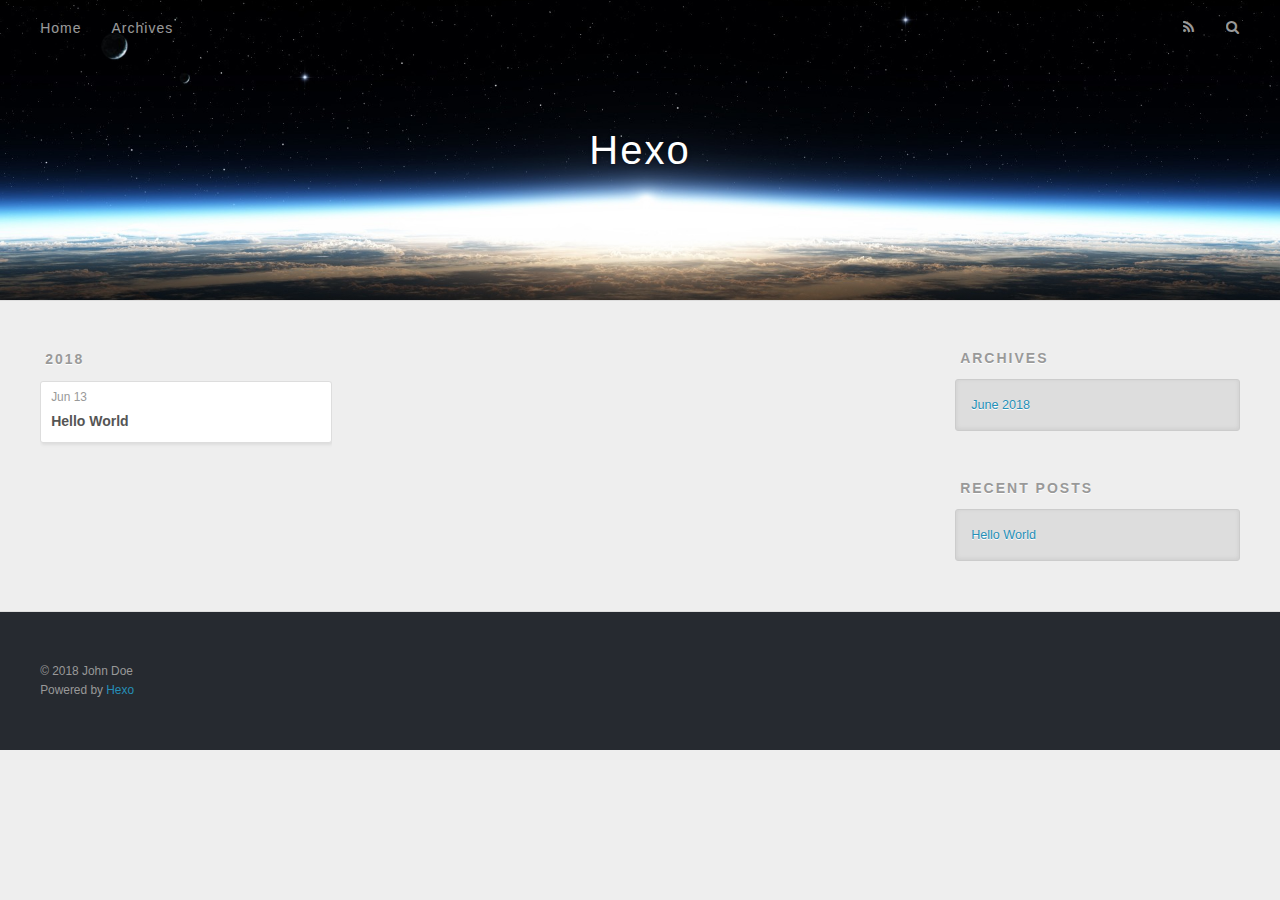
==== archives/index.html @ dda9ed38 "Site updated: 2018-06-13 16:56:37" ====
<!DOCTYPE html>
<html>
<head>
  <meta charset="utf-8">
  

  
  <title>Archives | Hexo</title>
  <meta name="viewport" content="width=device-width, initial-scale=1, maximum-scale=1">
  <meta property="og:type" content="website">
<meta property="og:title" content="Hexo">
<meta property="og:url" content="http://yoursite.com/archives/index.html">
<meta property="og:site_name" content="Hexo">
<meta property="og:locale" content="default">
<meta name="twitter:card" content="summary">
<meta name="twitter:title" content="Hexo">
  
    <link rel="alternate" href="/atom.xml" title="Hexo" type="application/atom+xml">
  
  
    <link rel="icon" href="/favicon.png">
  
  
    <link href="//fonts.googleapis.com/css?family=Source+Code+Pro" rel="stylesheet" type="text/css">
  
  <link rel="stylesheet" href="/css/style.css">
</head>

<body>
  <div id="container">
    <div id="wrap">
      <header id="header">
  <div id="banner"></div>
  <div id="header-outer" class="outer">
    <div id="header-title" class="inner">
      <h1 id="logo-wrap">
        <a href="/" id="logo">Hexo</a>
      </h1>
      
    </div>
    <div id="header-inner" class="inner">
      <nav id="main-nav">
        <a id="main-nav-toggle" class="nav-icon"></a>
        
          <a class="main-nav-link" href="/">Home</a>
        
          <a class="main-nav-link" href="/archives">Archives</a>
        
      </nav>
      <nav id="sub-nav">
        
          <a id="nav-rss-link" class="nav-icon" href="/atom.xml" title="RSS Feed"></a>
        
        <a id="nav-search-btn" class="nav-icon" title="Search"></a>
      </nav>
      <div id="search-form-wrap">
        <form action="//google.com/search" method="get" accept-charset="UTF-8" class="search-form"><input type="search" name="q" class="search-form-input" placeholder="Search"><button type="submit" class="search-form-submit">&#xF002;</button><input type="hidden" name="sitesearch" value="http://yoursite.com"></form>
      </div>
    </div>
  </div>
</header>
      <div class="outer">
        <section id="main">
  
  
    
    
      
      
      <section class="archives-wrap">
        <div class="archive-year-wrap">
          <a href="/archives/2018" class="archive-year">2018</a>
        </div>
        <div class="archives">
    
    <article class="archive-article archive-type-post">
  <div class="archive-article-inner">
    <header class="archive-article-header">
      <a href="/2018/06/13/hello-world/" class="archive-article-date">
  <time datetime="2018-06-13T08:32:33.285Z" itemprop="datePublished">Jun 13</time>
</a>
      
  
    <h1 itemprop="name">
      <a class="archive-article-title" href="/2018/06/13/hello-world/">Hello World</a>
    </h1>
  

    </header>
  </div>
</article>
  
  
    </div></section>
  


</section>
        
          <aside id="sidebar">
  
    

  
    

  
    
  
    
  <div class="widget-wrap">
    <h3 class="widget-title">Archives</h3>
    <div class="widget">
      <ul class="archive-list"><li class="archive-list-item"><a class="archive-list-link" href="/archives/2018/06/">June 2018</a></li></ul>
    </div>
  </div>


  
    
  <div class="widget-wrap">
    <h3 class="widget-title">Recent Posts</h3>
    <div class="widget">
      <ul>
        
          <li>
            <a href="/2018/06/13/hello-world/">Hello World</a>
          </li>
        
      </ul>
    </div>
  </div>

  
</aside>
        
      </div>
      <footer id="footer">
  
  <div class="outer">
    <div id="footer-info" class="inner">
      &copy; 2018 John Doe<br>
      Powered by <a href="http://hexo.io/" target="_blank">Hexo</a>
    </div>
  </div>
</footer>
    </div>
    <nav id="mobile-nav">
  
    <a href="/" class="mobile-nav-link">Home</a>
  
    <a href="/archives" class="mobile-nav-link">Archives</a>
  
</nav>
    

<script src="//ajax.googleapis.com/ajax/libs/jquery/2.0.3/jquery.min.js"></script>


  <link rel="stylesheet" href="/fancybox/jquery.fancybox.css">
  <script src="/fancybox/jquery.fancybox.pack.js"></script>


<script src="/js/script.js"></script>



  </div>
</body>
</html>
---- css/style.css ----
body {
  width: 100%;
}
body:before,
body:after {
  content: "";
  display: table;
}
body:after {
  clear: both;
}
html,
body,
div,
span,
applet,
object,
iframe,
h1,
h2,
h3,
h4,
h5,
h6,
p,
blockquote,
pre,
a,
abbr,
acronym,
address,
big,
cite,
code,
del,
dfn,
em,
img,
ins,
kbd,
q,
s,
samp,
small,
strike,
strong,
sub,
sup,
tt,
var,
dl,
dt,
dd,
ol,
ul,
li,
fieldset,
form,
label,
legend,
table,
caption,
tbody,
tfoot,
thead,
tr,
th,
td {
  margin: 0;
  padding: 0;
  border: 0;
  outline: 0;
  font-weight: inherit;
  font-style: inherit;
  font-family: inherit;
  font-size: 100%;
  vertical-align: baseline;
}
body {
  line-height: 1;
  color: #000;
  background: #fff;
}
ol,
ul {
  list-style: none;
}
table {
  border-collapse: separate;
  border-spacing: 0;
  vertical-align: middle;
}
caption,
th,
td {
  text-align: left;
  font-weight: normal;
  vertical-align: middle;
}
a img {
  border: none;
}
input,
button {
  margin: 0;
  padding: 0;
}
input::-moz-focus-inner,
button::-moz-focus-inner {
  border: 0;
  padding: 0;
}
@font-face {
  font-family: FontAwesome;
  font-style: normal;
  font-weight: normal;
  src: url("fonts/fontawesome-webfont.eot?v=#4.0.3");
  src: url("fonts/fontawesome-webfont.eot?#iefix&v=#4.0.3") format("embedded-opentype"), url("fonts/fontawesome-webfont.woff?v=#4.0.3") format("woff"), url("fonts/fontawesome-webfont.ttf?v=#4.0.3") format("truetype"), url("fonts/fontawesome-webfont.svg#fontawesomeregular?v=#4.0.3") format("svg");
}
html,
body,
#container {
  height: 100%;
}
body {
  background: #eee;
  font: 14px -apple-system, BlinkMacSystemFont, "Segoe UI", "Roboto", "Oxygen", "Ubuntu", "Cantarell", "Fira Sans", "Droid Sans", "Helvetica Neue", sans-serif;
  -webkit-text-size-adjust: 100%;
}
.outer {
  max-width: 1220px;
  margin: 0 auto;
  padding: 0 20px;
}
.outer:before,
.outer:after {
  content: "";
  display: table;
}
.outer:after {
  clear: both;
}
.inner {
  display: inline;
  float: left;
  width: 98.33333333333333%;
  margin: 0 0.833333333333333%;
}
.left,
.alignleft {
  float: left;
}
.right,
.alignright {
  float: right;
}
.clear {
  clear: both;
}
#container {
  position: relative;
}
.mobile-nav-on {
  overflow: hidden;
}
#wrap {
  height: 100%;
  width: 100%;
  position: absolute;
  top: 0;
  left: 0;
  -webkit-transition: 0.2s ease-out;
  -moz-transition: 0.2s ease-out;
  -ms-transition: 0.2s ease-out;
  transition: 0.2s ease-out;
  z-index: 1;
  background: #eee;
}
.mobile-nav-on #wrap {
  left: 280px;
}
@media screen and (min-width: 768px) {
  #main {
    display: inline;
    float: left;
    width: 73.33333333333333%;
    margin: 0 0.833333333333333%;
  }
}
.article-date,
.article-category-link,
.archive-year,
.widget-title {
  text-decoration: none;
  text-transform: uppercase;
  letter-spacing: 2px;
  color: #999;
  margin-bottom: 1em;
  margin-left: 5px;
  line-height: 1em;
  text-shadow: 0 1px #fff;
  font-weight: bold;
}
.article-inner,
.archive-article-inner {
  background: #fff;
  -webkit-box-shadow: 1px 2px 3px #ddd;
  box-shadow: 1px 2px 3px #ddd;
  border: 1px solid #ddd;
  border-radius: 3px;
}
.article-entry h1,
.widget h1 {
  font-size: 2em;
}
.article-entry h2,
.widget h2 {
  font-size: 1.5em;
}
.article-entry h3,
.widget h3 {
  font-size: 1.3em;
}
.article-entry h4,
.widget h4 {
  font-size: 1.2em;
}
.article-entry h5,
.widget h5 {
  font-size: 1em;
}
.article-entry h6,
.widget h6 {
  font-size: 1em;
  color: #999;
}
.article-entry hr,
.widget hr {
  border: 1px dashed #ddd;
}
.article-entry strong,
.widget strong {
  font-weight: bold;
}
.article-entry em,
.widget em,
.article-entry cite,
.widget cite {
  font-style: italic;
}
.article-entry sup,
.widget sup,
.article-entry sub,
.widget sub {
  font-size: 0.75em;
  line-height: 0;
  position: relative;
  vertical-align: baseline;
}
.article-entry sup,
.widget sup {
  top: -0.5em;
}
.article-entry sub,
.widget sub {
  bottom: -0.2em;
}
.article-entry small,
.widget small {
  font-size: 0.85em;
}
.article-entry acronym,
.widget acronym,
.article-entry abbr,
.widget abbr {
  border-bottom: 1px dotted;
}
.article-entry ul,
.widget ul,
.article-entry ol,
.widget ol,
.article-entry dl,
.widget dl {
  margin: 0 20px;
  line-height: 1.6em;
}
.article-entry ul ul,
.widget ul ul,
.article-entry ol ul,
.widget ol ul,
.article-entry ul ol,
.widget ul ol,
.article-entry ol ol,
.widget ol ol {
  margin-top: 0;
  margin-bottom: 0;
}
.article-entry ul,
.widget ul {
  list-style: disc;
}
.article-entry ol,
.widget ol {
  list-style: decimal;
}
.article-entry dt,
.widget dt {
  font-weight: bold;
}
#header {
  height: 300px;
  position: relative;
  border-bottom: 1px solid #ddd;
}
#header:before,
#header:after {
  content: "";
  position: absolute;
  left: 0;
  right: 0;
  height: 40px;
}
#header:before {
  top: 0;
  background: -webkit-linear-gradient(rgba(0,0,0,0.2), transparent);
  background: -moz-linear-gradient(rgba(0,0,0,0.2), transparent);
  background: -ms-linear-gradient(rgba(0,0,0,0.2), transparent);
  background: linear-gradient(rgba(0,0,0,0.2), transparent);
}
#header:after {
  bottom: 0;
  background: -webkit-linear-gradient(transparent, rgba(0,0,0,0.2));
  background: -moz-linear-gradient(transparent, rgba(0,0,0,0.2));
  background: -ms-linear-gradient(transparent, rgba(0,0,0,0.2));
  background: linear-gradient(transparent, rgba(0,0,0,0.2));
}
#header-outer {
  height: 100%;
  position: relative;
}
#header-inner {
  position: relative;
  overflow: hidden;
}
#banner {
  position: absolute;
  top: 0;
  left: 0;
  width: 100%;
  height: 100%;
  background: url("images/banner.jpg") center #000;
  -webkit-background-size: cover;
  -moz-background-size: cover;
  background-size: cover;
  z-index: -1;
}
#header-title {
  text-align: center;
  height: 40px;
  position: absolute;
  top: 50%;
  left: 0;
  margin-top: -20px;
}
#logo,
#subtitle {
  text-decoration: none;
  color: #fff;
  font-weight: 300;
  text-shadow: 0 1px 4px rgba(0,0,0,0.3);
}
#logo {
  font-size: 40px;
  line-height: 40px;
  letter-spacing: 2px;
}
#subtitle {
  font-size: 16px;
  line-height: 16px;
  letter-spacing: 1px;
}
#subtitle-wrap {
  margin-top: 16px;
}
#main-nav {
  float: left;
  margin-left: -15px;
}
.nav-icon,
.main-nav-link {
  float: left;
  color: #fff;
  opacity: 0.6;
  text-decoration: none;
  text-shadow: 0 1px rgba(0,0,0,0.2);
  -webkit-transition: opacity 0.2s;
  -moz-transition: opacity 0.2s;
  -ms-transition: opacity 0.2s;
  transition: opacity 0.2s;
  display: block;
  padding: 20px 15px;
}
.nav-icon:hover,
.main-nav-link:hover {
  opacity: 1;
}
.nav-icon {
  font-family: FontAwesome;
  text-align: center;
  font-size: 14px;
  width: 14px;
  height: 14px;
  padding: 20px 15px;
  position: relative;
  cursor: pointer;
}
.main-nav-link {
  font-weight: 300;
  letter-spacing: 1px;
}
@media screen and (max-width: 479px) {
  .main-nav-link {
    display: none;
  }
}
#main-nav-toggle {
  display: none;
}
#main-nav-toggle:before {
  content: "\f0c9";
}
@media screen and (max-width: 479px) {
  #main-nav-toggle {
    display: block;
  }
}
#sub-nav {
  float: right;
  margin-right: -15px;
}
#nav-rss-link:before {
  content: "\f09e";
}
#nav-search-btn:before {
  content: "\f002";
}
#search-form-wrap {
  position: absolute;
  top: 15px;
  width: 150px;
  height: 30px;
  right: -150px;
  opacity: 0;
  -webkit-transition: 0.2s ease-out;
  -moz-transition: 0.2s ease-out;
  -ms-transition: 0.2s ease-out;
  transition: 0.2s ease-out;
}
#search-form-wrap.on {
  opacity: 1;
  right: 0;
}
@media screen and (max-width: 479px) {
  #search-form-wrap {
    width: 100%;
    right: -100%;
  }
}
.search-form {
  position: absolute;
  top: 0;
  left: 0;
  right: 0;
  background: #fff;
  padding: 5px 15px;
  border-radius: 15px;
  -webkit-box-shadow: 0 0 10px rgba(0,0,0,0.3);
  box-shadow: 0 0 10px rgba(0,0,0,0.3);
}
.search-form-input {
  border: none;
  background: none;
  color: #555;
  width: 100%;
  font: 13px -apple-system, BlinkMacSystemFont, "Segoe UI", "Roboto", "Oxygen", "Ubuntu", "Cantarell", "Fira Sans", "Droid Sans", "Helvetica Neue", sans-serif;
  outline: none;
}
.search-form-input::-webkit-search-results-decoration,
.search-form-input::-webkit-search-cancel-button {
  -webkit-appearance: none;
}
.search-form-submit {
  position: absolute;
  top: 50%;
  right: 10px;
  margin-top: -7px;
  font: 13px FontAwesome;
  border: none;
  background: none;
  color: #bbb;
  cursor: pointer;
}
.search-form-submit:hover,
.search-form-submit:focus {
  color: #777;
}
.article {
  margin: 50px 0;
}
.article-inner {
  overflow: hidden;
}
.article-meta:before,
.article-meta:after {
  content: "";
  display: table;
}
.article-meta:after {
  clear: both;
}
.article-date {
  float: left;
}
.article-category {
  float: left;
  line-height: 1em;
  color: #ccc;
  text-shadow: 0 1px #fff;
  margin-left: 8px;
}
.article-category:before {
  content: "\2022";
}
.article-category-link {
  margin: 0 12px 1em;
}
.article-header {
  padding: 20px 20px 0;
}
.article-title {
  text-decoration: none;
  font-size: 2em;
  font-weight: bold;
  color: #555;
  line-height: 1.1em;
  -webkit-transition: color 0.2s;
  -moz-transition: color 0.2s;
  -ms-transition: color 0.2s;
  transition: color 0.2s;
}
a.article-title:hover {
  color: #258fb8;
}
.article-entry {
  color: #555;
  padding: 0 20px;
}
.article-entry:before,
.article-entry:after {
  content: "";
  display: table;
}
.article-entry:after {
  clear: both;
}
.article-entry p,
.article-entry table {
  line-height: 1.6em;
  margin: 1.6em 0;
}
.article-entry h1,
.article-entry h2,
.article-entry h3,
.article-entry h4,
.article-entry h5,
.article-entry h6 {
  font-weight: bold;
}
.article-entry h1,
.article-entry h2,
.article-entry h3,
.article-entry h4,
.article-entry h5,
.article-entry h6 {
  line-height: 1.1em;
  margin: 1.1em 0;
}
.article-entry a {
  color: #258fb8;
  text-decoration: none;
}
.article-entry a:hover {
  text-decoration: underline;
}
.article-entry ul,
.article-entry ol,
.article-entry dl {
  margin-top: 1.6em;
  margin-bottom: 1.6em;
}
.article-entry img,
.article-entry video {
  max-width: 100%;
  height: auto;
  display: block;
  margin: auto;
}
.article-entry iframe {
  border: none;
}
.article-entry table {
  width: 100%;
  border-collapse: collapse;
  border-spacing: 0;
}
.article-entry th {
  font-weight: bold;
  border-bottom: 3px solid #ddd;
  padding-bottom: 0.5em;
}
.article-entry td {
  border-bottom: 1px solid #ddd;
  padding: 10px 0;
}
.article-entry blockquote {
  font-family: Georgia, "Times New Roman", serif;
  font-size: 1.4em;
  margin: 1.6em 20px;
  text-align: center;
}
.article-entry blockquote footer {
  font-size: 14px;
  margin: 1.6em 0;
  font-family: -apple-system, BlinkMacSystemFont, "Segoe UI", "Roboto", "Oxygen", "Ubuntu", "Cantarell", "Fira Sans", "Droid Sans", "Helvetica Neue", sans-serif;
}
.article-entry blockquote footer cite:before {
  content: "—";
  padding: 0 0.5em;
}
.article-entry .pullquote {
  text-align: left;
  width: 45%;
  margin: 0;
}
.article-entry .pullquote.left {
  margin-left: 0.5em;
  margin-right: 1em;
}
.article-entry .pullquote.right {
  margin-right: 0.5em;
  margin-left: 1em;
}
.article-entry .caption {
  color: #999;
  display: block;
  font-size: 0.9em;
  margin-top: 0.5em;
  position: relative;
  text-align: center;
}
.article-entry .video-container {
  position: relative;
  padding-top: 56.25%;
  height: 0;
  overflow: hidden;
}
.article-entry .video-container iframe,
.article-entry .video-container object,
.article-entry .video-container embed {
  position: absolute;
  top: 0;
  left: 0;
  width: 100%;
  height: 100%;
  margin-top: 0;
}
.article-more-link a {
  display: inline-block;
  line-height: 1em;
  padding: 6px 15px;
  border-radius: 15px;
  background: #eee;
  color: #999;
  text-shadow: 0 1px #fff;
  text-decoration: none;
}
.article-more-link a:hover {
  background: #258fb8;
  color: #fff;
  text-decoration: none;
  text-shadow: 0 1px #1e7293;
}
.article-footer {
  font-size: 0.85em;
  line-height: 1.6em;
  border-top: 1px solid #ddd;
  padding-top: 1.6em;
  margin: 0 20px 20px;
}
.article-footer:before,
.article-footer:after {
  content: "";
  display: table;
}
.article-footer:after {
  clear: both;
}
.article-footer a {
  color: #999;
  text-decoration: none;
}
.article-footer a:hover {
  color: #555;
}
.article-tag-list-item {
  float: left;
  margin-right: 10px;
}
.article-tag-list-link:before {
  content: "#";
}
.article-comment-link {
  float: right;
}
.article-comment-link:before {
  content: "\f075";
  font-family: FontAwesome;
  padding-right: 8px;
}
.article-share-link {
  cursor: pointer;
  float: right;
  margin-left: 20px;
}
.article-share-link:before {
  content: "\f064";
  font-family: FontAwesome;
  padding-right: 6px;
}
#article-nav {
  position: relative;
}
#article-nav:before,
#article-nav:after {
  content: "";
  display: table;
}
#article-nav:after {
  clear: both;
}
@media screen and (min-width: 768px) {
  #article-nav {
    margin: 50px 0;
  }
  #article-nav:before {
    width: 8px;
    height: 8px;
    position: absolute;
    top: 50%;
    left: 50%;
    margin-top: -4px;
    margin-left: -4px;
    content: "";
    border-radius: 50%;
    background: #ddd;
    -webkit-box-shadow: 0 1px 2px #fff;
    box-shadow: 0 1px 2px #fff;
  }
}
.article-nav-link-wrap {
  text-decoration: none;
  text-shadow: 0 1px #fff;
  color: #999;
  -webkit-box-sizing: border-box;
  -moz-box-sizing: border-box;
  box-sizing: border-box;
  margin-top: 50px;
  text-align: center;
  display: block;
}
.article-nav-link-wrap:hover {
  color: #555;
}
@media screen and (min-width: 768px) {
  .article-nav-link-wrap {
    width: 50%;
    margin-top: 0;
  }
}
@media screen and (min-width: 768px) {
  #article-nav-newer {
    float: left;
    text-align: right;
    padding-right: 20px;
  }
}
@media screen and (min-width: 768px) {
  #article-nav-older {
    float: right;
    text-align: left;
    padding-left: 20px;
  }
}
.article-nav-caption {
  text-transform: uppercase;
  letter-spacing: 2px;
  color: #ddd;
  line-height: 1em;
  font-weight: bold;
}
#article-nav-newer .article-nav-caption {
  margin-right: -2px;
}
.article-nav-title {
  font-size: 0.85em;
  line-height: 1.6em;
  margin-top: 0.5em;
}
.article-share-box {
  position: absolute;
  display: none;
  background: #fff;
  -webkit-box-shadow: 1px 2px 10px rgba(0,0,0,0.2);
  box-shadow: 1px 2px 10px rgba(0,0,0,0.2);
  border-radius: 3px;
  margin-left: -145px;
  overflow: hidden;
  z-index: 1;
}
.article-share-box.on {
  display: block;
}
.article-share-input {
  width: 100%;
  background: none;
  -webkit-box-sizing: border-box;
  -moz-box-sizing: border-box;
  box-sizing: border-box;
  font: 14px -apple-system, BlinkMacSystemFont, "Segoe UI", "Roboto", "Oxygen", "Ubuntu", "Cantarell", "Fira Sans", "Droid Sans", "Helvetica Neue", sans-serif;
  padding: 0 15px;
  color: #555;
  outline: none;
  border: 1px solid #ddd;
  border-radius: 3px 3px 0 0;
  height: 36px;
  line-height: 36px;
}
.article-share-links {
  background: #eee;
}
.article-share-links:before,
.article-share-links:after {
  content: "";
  display: table;
}
.article-share-links:after {
  clear: both;
}
.article-share-twitter,
.article-share-facebook,
.article-share-pinterest,
.article-share-google {
  width: 50px;
  height: 36px;
  display: block;
  float: left;
  position: relative;
  color: #999;
  text-shadow: 0 1px #fff;
}
.article-share-twitter:before,
.article-share-facebook:before,
.article-share-pinterest:before,
.article-share-google:before {
  font-size: 20px;
  font-family: FontAwesome;
  width: 20px;
  height: 20px;
  position: absolute;
  top: 50%;
  left: 50%;
  margin-top: -10px;
  margin-left: -10px;
  text-align: center;
}
.article-share-twitter:hover,
.article-share-facebook:hover,
.article-share-pinterest:hover,
.article-share-google:hover {
  color: #fff;
}
.article-share-twitter:before {
  content: "\f099";
}
.article-share-twitter:hover {
  background: #00aced;
  text-shadow: 0 1px #008abe;
}
.article-share-facebook:before {
  content: "\f09a";
}
.article-share-facebook:hover {
  background: #3b5998;
  text-shadow: 0 1px #2f477a;
}
.article-share-pinterest:before {
  content: "\f0d2";
}
.article-share-pinterest:hover {
  background: #cb2027;
  text-shadow: 0 1px #a21a1f;
}
.article-share-google:before {
  content: "\f0d5";
}
.article-share-google:hover {
  background: #dd4b39;
  text-shadow: 0 1px #be3221;
}
.article-gallery {
  background: #000;
  position: relative;
}
.article-gallery-photos {
  position: relative;
  overflow: hidden;
}
.article-gallery-img {
  display: none;
  max-width: 100%;
}
.article-gallery-img:first-child {
  display: block;
}
.article-gallery-img.loaded {
  position: absolute;
  display: block;
}
.article-gallery-img img {
  display: block;
  max-width: 100%;
  margin: 0 auto;
}
#comments {
  background: #fff;
  -webkit-box-shadow: 1px 2px 3px #ddd;
  box-shadow: 1px 2px 3px #ddd;
  padding: 20px;
  border: 1px solid #ddd;
  border-radius: 3px;
  margin: 50px 0;
}
#comments a {
  color: #258fb8;
}
.archives-wrap {
  margin: 50px 0;
}
.archives:before,
.archives:after {
  content: "";
  display: table;
}
.archives:after {
  clear: both;
}
.archive-year-wrap {
  margin-bottom: 1em;
}
.archives {
  -webkit-column-gap: 10px;
  -moz-column-gap: 10px;
  column-gap: 10px;
}
@media screen and (min-width: 480px) and (max-width: 767px) {
  .archives {
    -webkit-column-count: 2;
    -moz-column-count: 2;
    column-count: 2;
  }
}
@media screen and (min-width: 768px) {
  .archives {
    -webkit-column-count: 3;
    -moz-column-count: 3;
    column-count: 3;
  }
}
.archive-article {
  -webkit-column-break-inside: avoid;
  page-break-inside: avoid;
  overflow: hidden;
  break-inside: avoid-column;
}
.archive-article-inner {
  padding: 10px;
  margin-bottom: 15px;
}
.archive-article-title {
  text-decoration: none;
  font-weight: bold;
  color: #555;
  -webkit-transition: color 0.2s;
  -moz-transition: color 0.2s;
  -ms-transition: color 0.2s;
  transition: color 0.2s;
  line-height: 1.6em;
}
.archive-article-title:hover {
  color: #258fb8;
}
.archive-article-footer {
  margin-top: 1em;
}
.archive-article-date {
  color: #999;
  text-decoration: none;
  font-size: 0.85em;
  line-height: 1em;
  margin-bottom: 0.5em;
  display: block;
}
#page-nav {
  margin: 50px auto;
  background: #fff;
  -webkit-box-shadow: 1px 2px 3px #ddd;
  box-shadow: 1px 2px 3px #ddd;
  border: 1px solid #ddd;
  border-radius: 3px;
  text-align: center;
  color: #999;
  overflow: hidden;
}
#page-nav:before,
#page-nav:after {
  content: "";
  display: table;
}
#page-nav:after {
  clear: both;
}
#page-nav a,
#page-nav span {
  padding: 10px 20px;
  line-height: 1;
  height: 2ex;
}
#page-nav a {
  color: #999;
  text-decoration: none;
}
#page-nav a:hover {
  background: #999;
  color: #fff;
}
#page-nav .prev {
  float: left;
}
#page-nav .next {
  float: right;
}
#page-nav .page-number {
  display: inline-block;
}
@media screen and (max-width: 479px) {
  #page-nav .page-number {
    display: none;
  }
}
#page-nav .current {
  color: #555;
  font-weight: bold;
}
#page-nav .space {
  color: #ddd;
}
#footer {
  background: #262a30;
  padding: 50px 0;
  border-top: 1px solid #ddd;
  color: #999;
}
#footer a {
  color: #258fb8;
  text-decoration: none;
}
#footer a:hover {
  text-decoration: underline;
}
#footer-info {
  line-height: 1.6em;
  font-size: 0.85em;
}
.article-entry pre,
.article-entry .highlight {
  background: #2d2d2d;
  margin: 0 -20px;
  padding: 15px 20px;
  border-style: solid;
  border-color: #ddd;
  border-width: 1px 0;
  overflow: auto;
  color: #ccc;
  line-height: 22.400000000000002px;
}
.article-entry .highlight .gutter pre,
.article-entry .gist .gist-file .gist-data .line-numbers {
  color: #666;
  font-size: 0.85em;
}
.article-entry pre,
.article-entry code {
  font-family: "Source Code Pro", Consolas, Monaco, Menlo, Consolas, monospace;
}
.article-entry code {
  background: #eee;
  text-shadow: 0 1px #fff;
  padding: 0 0.3em;
}
.article-entry pre code {
  background: none;
  text-shadow: none;
  padding: 0;
}
.article-entry .highlight pre {
  border: none;
  margin: 0;
  padding: 0;
}
.article-entry .highlight table {
  margin: 0;
  width: auto;
}
.article-entry .highlight td {
  border: none;
  padding: 0;
}
.article-entry .highlight figcaption {
  font-size: 0.85em;
  color: #999;
  line-height: 1em;
  margin-bottom: 1em;
}
.article-entry .highlight figcaption:before,
.article-entry .highlight figcaption:after {
  content: "";
  display: table;
}
.article-entry .highlight figcaption:after {
  clear: both;
}
.article-entry .highlight figcaption a {
  float: right;
}
.article-entry .highlight .gutter pre {
  text-align: right;
  padding-right: 20px;
}
.article-entry .highlight .line {
  height: 22.400000000000002px;
}
.article-entry .highlight .line.marked {
  background: #515151;
}
.article-entry .gist {
  margin: 0 -20px;
  border-style: solid;
  border-color: #ddd;
  border-width: 1px 0;
  background: #2d2d2d;
  padding: 15px 20px 15px 0;
}
.article-entry .gist .gist-file {
  border: none;
  font-family: "Source Code Pro", Consolas, Monaco, Menlo, Consolas, monospace;
  margin: 0;
}
.article-entry .gist .gist-file .gist-data {
  background: none;
  border: none;
}
.article-entry .gist .gist-file .gist-data .line-numbers {
  background: none;
  border: none;
  padding: 0 20px 0 0;
}
.article-entry .gist .gist-file .gist-data .line-data {
  padding: 0 !important;
}
.article-entry .gist .gist-file .highlight {
  margin: 0;
  padding: 0;
  border: none;
}
.article-entry .gist .gist-file .gist-meta {
  background: #2d2d2d;
  color: #999;
  font: 0.85em -apple-system, BlinkMacSystemFont, "Segoe UI", "Roboto", "Oxygen", "Ubuntu", "Cantarell", "Fira Sans", "Droid Sans", "Helvetica Neue", sans-serif;
  text-shadow: 0 0;
  padding: 0;
  margin-top: 1em;
  margin-left: 20px;
}
.article-entry .gist .gist-file .gist-meta a {
  color: #258fb8;
  font-weight: normal;
}
.article-entry .gist .gist-file .gist-meta a:hover {
  text-decoration: underline;
}
pre .comment,
pre .title {
  color: #999;
}
pre .variable,
pre .attribute,
pre .tag,
pre .regexp,
pre .ruby .constant,
pre .xml .tag .title,
pre .xml .pi,
pre .xml .doctype,
pre .html .doctype,
pre .css .id,
pre .css .class,
pre .css .pseudo {
  color: #f2777a;
}
pre .number,
pre .preprocessor,
pre .built_in,
pre .literal,
pre .params,
pre .constant {
  color: #f99157;
}
pre .class,
pre .ruby .class .title,
pre .css .rules .attribute {
  color: #9c9;
}
pre .string,
pre .value,
pre .inheritance,
pre .header,
pre .ruby .symbol,
pre .xml .cdata {
  color: #9c9;
}
pre .css .hexcolor {
  color: #6cc;
}
pre .function,
pre .python .decorator,
pre .python .title,
pre .ruby .function .title,
pre .ruby .title .keyword,
pre .perl .sub,
pre .javascript .title,
pre .coffeescript .title {
  color: #69c;
}
pre .keyword,
pre .javascript .function {
  color: #c9c;
}
@media screen and (max-width: 479px) {
  #mobile-nav {
    position: absolute;
    top: 0;
    left: 0;
    width: 280px;
    height: 100%;
    background: #191919;
    border-right: 1px solid #fff;
  }
}
@media screen and (max-width: 479px) {
  .mobile-nav-link {
    display: block;
    color: #999;
    text-decoration: none;
    padding: 15px 20px;
    font-weight: bold;
  }
  .mobile-nav-link:hover {
    color: #fff;
  }
}
@media screen and (min-width: 768px) {
  #sidebar {
    display: inline;
    float: left;
    width: 23.333333333333332%;
    margin: 0 0.833333333333333%;
  }
}
.widget-wrap {
  margin: 50px 0;
}
.widget {
  color: #777;
  text-shadow: 0 1px #fff;
  background: #ddd;
  -webkit-box-shadow: 0 -1px 4px #ccc inset;
  box-shadow: 0 -1px 4px #ccc inset;
  border: 1px solid #ccc;
  padding: 15px;
  border-radius: 3px;
}
.widget a {
  color: #258fb8;
  text-decoration: none;
}
.widget a:hover {
  text-decoration: underline;
}
.widget ul ul,
.widget ol ul,
.widget dl ul,
.widget ul ol,
.widget ol ol,
.widget dl ol,
.widget ul dl,
.widget ol dl,
.widget dl dl {
  margin-left: 15px;
  list-style: disc;
}
.widget {
  line-height: 1.6em;
  word-wrap: break-word;
  font-size: 0.9em;
}
.widget ul,
.widget ol {
  list-style: none;
  margin: 0;
}
.widget ul ul,
.widget ol ul,
.widget ul ol,
.widget ol ol {
  margin: 0 20px;
}
.widget ul ul,
.widget ol ul {
  list-style: disc;
}
.widget ul ol,
.widget ol ol {
  list-style: decimal;
}
.category-list-count,
.tag-list-count,
.archive-list-count {
  padding-left: 5px;
  color: #999;
  font-size: 0.85em;
}
.category-list-count:before,
.tag-list-count:before,
.archive-list-count:before {
  content: "(";
}
.category-list-count:after,
.tag-list-count:after,
.archive-list-count:after {
  content: ")";
}
.tagcloud a {
  margin-right: 5px;
  display: inline-block;
}
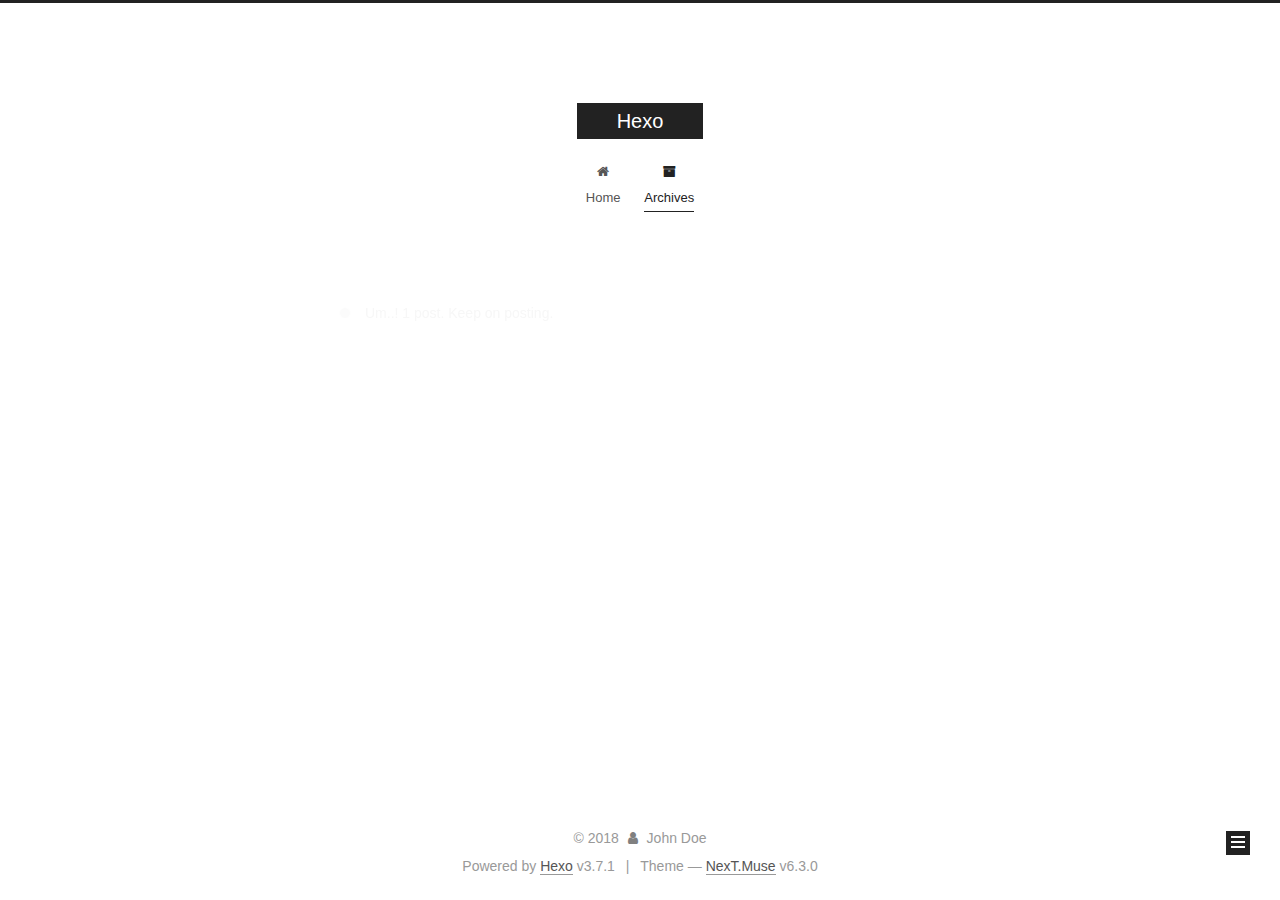
==== commit 1236f946: "Site updated: 2018-06-13 17:57:50" ====
--- a/archives/index.html
+++ b/archives/index.html
@@ -1,12 +1,113 @@
 <!DOCTYPE html>
-<html>
+
+
+
+
+
+
+
+
+
+
+
+
+  
+
+
+<html class="theme-next muse use-motion" lang="">
 <head>
-  <meta charset="utf-8">
-  
-
-  
-  <title>Archives | Hexo</title>
-  <meta name="viewport" content="width=device-width, initial-scale=1, maximum-scale=1">
+  <meta charset="UTF-8"/>
+<meta http-equiv="X-UA-Compatible" content="IE=edge" />
+<meta name="viewport" content="width=device-width, initial-scale=1, maximum-scale=2"/>
+<meta name="theme-color" content="#222">
+
+
+
+
+
+
+
+
+
+
+
+
+<meta http-equiv="Cache-Control" content="no-transform" />
+<meta http-equiv="Cache-Control" content="no-siteapp" />
+
+
+
+
+
+
+
+
+
+
+
+
+
+
+
+
+
+
+
+
+
+
+<link href="/lib/font-awesome/css/font-awesome.min.css?v=4.6.2" rel="stylesheet" type="text/css" />
+
+<link href="/css/main.css?v=6.3.0" rel="stylesheet" type="text/css" />
+
+
+  <link rel="apple-touch-icon" sizes="180x180" href="/images/apple-touch-icon-next.png?v=6.3.0">
+
+
+  <link rel="icon" type="image/png" sizes="32x32" href="/images/favicon-32x32-next.png?v=6.3.0">
+
+
+  <link rel="icon" type="image/png" sizes="16x16" href="/images/favicon-16x16-next.png?v=6.3.0">
+
+
+  <link rel="mask-icon" href="/images/logo.svg?v=6.3.0" color="#222">
+
+
+
+
+
+
+
+
+
+<script type="text/javascript" id="hexo.configurations">
+  var NexT = window.NexT || {};
+  var CONFIG = {
+    root: '/',
+    scheme: 'Muse',
+    version: '6.3.0',
+    sidebar: {"position":"left","display":"post","offset":12,"b2t":false,"scrollpercent":false,"onmobile":false},
+    fancybox: false,
+    fastclick: false,
+    lazyload: false,
+    tabs: true,
+    motion: {"enable":true,"async":false,"transition":{"post_block":"fadeIn","post_header":"slideDownIn","post_body":"slideDownIn","coll_header":"slideLeftIn","sidebar":"slideUpIn"}},
+    algolia: {
+      applicationID: '',
+      apiKey: '',
+      indexName: '',
+      hits: {"per_page":10},
+      labels: {"input_placeholder":"Search for Posts","hits_empty":"We didn't find any results for the search: ${query}","hits_stats":"${hits} results found in ${time} ms"}
+    }
+  };
+</script>
+
+
+  
+
+
+
+
   <meta property="og:type" content="website">
 <meta property="og:title" content="Hexo">
 <meta property="og:url" content="http://yoursite.com/archives/index.html">
@@ -14,157 +115,492 @@
 <meta property="og:locale" content="default">
 <meta name="twitter:card" content="summary">
 <meta name="twitter:title" content="Hexo">
-  
-    <link rel="alternate" href="/atom.xml" title="Hexo" type="application/atom+xml">
-  
-  
-    <link rel="icon" href="/favicon.png">
-  
-  
-    <link href="//fonts.googleapis.com/css?family=Source+Code+Pro" rel="stylesheet" type="text/css">
-  
-  <link rel="stylesheet" href="/css/style.css">
+
+
+
+
+
+
+  <link rel="canonical" href="http://yoursite.com/archives/"/>
+
+
+
+<script type="text/javascript" id="page.configurations">
+  CONFIG.page = {
+    sidebar: "",
+  };
+</script>
+
+  <title>Archive | Hexo</title>
+  
+
+
+
+
+
+
+
+
+
+  <noscript>
+  <style type="text/css">
+    .use-motion .motion-element,
+    .use-motion .brand,
+    .use-motion .menu-item,
+    .sidebar-inner,
+    .use-motion .post-block,
+    .use-motion .pagination,
+    .use-motion .comments,
+    .use-motion .post-header,
+    .use-motion .post-body,
+    .use-motion .collection-title { opacity: initial; }
+
+    .use-motion .logo,
+    .use-motion .site-title,
+    .use-motion .site-subtitle {
+      opacity: initial;
+      top: initial;
+    }
+
+    .use-motion {
+      .logo-line-before i { left: initial; }
+      .logo-line-after i { right: initial; }
+    }
+  </style>
+</noscript>
+
 </head>
 
-<body>
-  <div id="container">
-    <div id="wrap">
-      <header id="header">
-  <div id="banner"></div>
-  <div id="header-outer" class="outer">
-    <div id="header-title" class="inner">
-      <h1 id="logo-wrap">
-        <a href="/" id="logo">Hexo</a>
-      </h1>
-      
+<body itemscope itemtype="http://schema.org/WebPage" lang="default">
+
+  
+  
+    
+  
+
+  <div class="container sidebar-position-left page-archive">
+    <div class="headband"></div>
+
+    <header id="header" class="header" itemscope itemtype="http://schema.org/WPHeader">
+      <div class="header-inner"><div class="site-brand-wrapper">
+  <div class="site-meta ">
+    
+
+    <div class="custom-logo-site-title">
+      <a href="/" class="brand" rel="start">
+        <span class="logo-line-before"><i></i></span>
+        <span class="site-title">Hexo</span>
+        <span class="logo-line-after"><i></i></span>
+      </a>
     </div>
-    <div id="header-inner" class="inner">
-      <nav id="main-nav">
-        <a id="main-nav-toggle" class="nav-icon"></a>
-        
-          <a class="main-nav-link" href="/">Home</a>
-        
-          <a class="main-nav-link" href="/archives">Archives</a>
-        
-      </nav>
-      <nav id="sub-nav">
-        
-          <a id="nav-rss-link" class="nav-icon" href="/atom.xml" title="RSS Feed"></a>
-        
-        <a id="nav-search-btn" class="nav-icon" title="Search"></a>
-      </nav>
-      <div id="search-form-wrap">
-        <form action="//google.com/search" method="get" accept-charset="UTF-8" class="search-form"><input type="search" name="q" class="search-form-input" placeholder="Search"><button type="submit" class="search-form-submit">&#xF002;</button><input type="hidden" name="sitesearch" value="http://yoursite.com"></form>
+    
+  </div>
+
+  <div class="site-nav-toggle">
+    <button aria-label="Toggle navigation bar">
+      <span class="btn-bar"></span>
+      <span class="btn-bar"></span>
+      <span class="btn-bar"></span>
+    </button>
+  </div>
+</div>
+
+
+
+<nav class="site-nav">
+  
+    <ul id="menu" class="menu">
+      
+        
+        
+        
+          
+          <li class="menu-item menu-item-home">
+    <a href="/" rel="section">
+      <i class="menu-item-icon fa fa-fw fa-home"></i> <br />Home</a>
+  </li>
+        
+        
+        
+          
+          <li class="menu-item menu-item-archives menu-item-active">
+    <a href="/archives/" rel="section">
+      <i class="menu-item-icon fa fa-fw fa-archive"></i> <br />Archives</a>
+  </li>
+
+      
+      
+    </ul>
+  
+
+  
+    
+
+    
+    
+      
+      
+    
+      
+      
+    
+    
+
+  
+
+
+  
+
+  
+</nav>
+
+
+
+  
+
+
+
+</div>
+    </header>
+
+    
+
+
+    <main id="main" class="main">
+      <div class="main-inner">
+        <div class="content-wrap">
+          
+          <div id="content" class="content">
+            
+
+  
+  
+  
+  <div class="post-block archive">
+    <div id="posts" class="posts-collapse">
+      <span class="archive-move-on"></span>
+
+      
+      <span class="archive-page-counter">
+        
+        
+        
+          
+        
+        Um..! 1 post. Keep on posting.
+      </span>
+      
+
+      
+
+        
+        
+        
+
+        
+          
+          <div class="collection-title">
+            <h1 class="archive-year" id="archive-year-2018">2018</h1>
+          </div>
+        
+        
+
+        
+
+  <article class="post post-type-normal" itemscope itemtype="http://schema.org/Article">
+    <header class="post-header">
+
+      <h2 class="post-title">
+        
+            <a class="post-title-link" href="/2018/06/13/hello-world/" itemprop="url">
+              
+                <span itemprop="name">Hello World</span>
+              
+            </a>
+        
+      </h2>
+
+      <div class="post-meta">
+        <time class="post-time" itemprop="dateCreated"
+              datetime="2018-06-13T16:32:33+08:00"
+              content="2018-06-13" >
+          06-13
+        </time>
       </div>
+
+    </header>
+  </article>
+
+
+
+      
+
     </div>
   </div>
-</header>
-      <div class="outer">
-        <section id="main">
-  
-  
-    
-    
-      
-      
-      <section class="archives-wrap">
-        <div class="archive-year-wrap">
-          <a href="/archives/2018" class="archive-year">2018</a>
+  
+  
+  
+
+  
+
+
+
+          </div>
+          
+
         </div>
-        <div class="archives">
-    
-    <article class="archive-article archive-type-post">
-  <div class="archive-article-inner">
-    <header class="archive-article-header">
-      <a href="/2018/06/13/hello-world/" class="archive-article-date">
-  <time datetime="2018-06-13T08:32:33.285Z" itemprop="datePublished">Jun 13</time>
-</a>
-      
-  
-    <h1 itemprop="name">
-      <a class="archive-article-title" href="/2018/06/13/hello-world/">Hello World</a>
-    </h1>
-  
-
-    </header>
-  </div>
-</article>
-  
-  
-    </div></section>
-  
-
-
-</section>
-        
-          <aside id="sidebar">
-  
-    
-
-  
-    
-
-  
-    
-  
-    
-  <div class="widget-wrap">
-    <h3 class="widget-title">Archives</h3>
-    <div class="widget">
-      <ul class="archive-list"><li class="archive-list-item"><a class="archive-list-link" href="/archives/2018/06/">June 2018</a></li></ul>
+        
+          
+  
+  <div class="sidebar-toggle">
+    <div class="sidebar-toggle-line-wrap">
+      <span class="sidebar-toggle-line sidebar-toggle-line-first"></span>
+      <span class="sidebar-toggle-line sidebar-toggle-line-middle"></span>
+      <span class="sidebar-toggle-line sidebar-toggle-line-last"></span>
     </div>
   </div>
 
-
-  
-    
-  <div class="widget-wrap">
-    <h3 class="widget-title">Recent Posts</h3>
-    <div class="widget">
-      <ul>
-        
-          <li>
-            <a href="/2018/06/13/hello-world/">Hello World</a>
-          </li>
-        
-      </ul>
+  <aside id="sidebar" class="sidebar">
+    
+    <div class="sidebar-inner">
+
+      
+
+      
+
+      <section class="site-overview-wrap sidebar-panel sidebar-panel-active">
+        <div class="site-overview">
+          <div class="site-author motion-element" itemprop="author" itemscope itemtype="http://schema.org/Person">
+            
+              <p class="site-author-name" itemprop="name">John Doe</p>
+              <p class="site-description motion-element" itemprop="description"></p>
+          </div>
+
+          
+            <nav class="site-state motion-element">
+              
+                <div class="site-state-item site-state-posts">
+                
+                  <a href="/archives/">
+                
+                    <span class="site-state-item-count">1</span>
+                    <span class="site-state-item-name">posts</span>
+                  </a>
+                </div>
+              
+
+              
+
+              
+            </nav>
+          
+
+          
+
+          
+
+          
+          
+
+          
+          
+
+          
+            
+          
+          
+
+        </div>
+      </section>
+
+      
+
+      
+
     </div>
+  </aside>
+
+
+        
+      </div>
+    </main>
+
+    <footer id="footer" class="footer">
+      <div class="footer-inner">
+        <div class="copyright">&copy; <span itemprop="copyrightYear">2018</span>
+  <span class="with-love" id="animate">
+    <i class="fa fa-user"></i>
+  </span>
+  <span class="author" itemprop="copyrightHolder">John Doe</span>
+
+  
+
+  
+</div>
+
+
+
+
+  <div class="powered-by">Powered by <a class="theme-link" target="_blank" href="https://hexo.io">Hexo</a> v3.7.1</div>
+
+
+
+  <span class="post-meta-divider">|</span>
+
+
+
+  <div class="theme-info">Theme &mdash; <a class="theme-link" target="_blank" href="https://github.com/theme-next/hexo-theme-next">NexT.Muse</a> v6.3.0</div>
+
+
+
+
+        
+
+
+
+
+
+
+
+
+        
+      </div>
+    </footer>
+
+    
+      <div class="back-to-top">
+        <i class="fa fa-arrow-up"></i>
+        
+      </div>
+    
+
+    
+
   </div>
 
   
-</aside>
-        
-      </div>
-      <footer id="footer">
-  
-  <div class="outer">
-    <div id="footer-info" class="inner">
-      &copy; 2018 John Doe<br>
-      Powered by <a href="http://hexo.io/" target="_blank">Hexo</a>
-    </div>
-  </div>
-</footer>
-    </div>
-    <nav id="mobile-nav">
-  
-    <a href="/" class="mobile-nav-link">Home</a>
-  
-    <a href="/archives" class="mobile-nav-link">Archives</a>
-  
-</nav>
-    
-
-<script src="//ajax.googleapis.com/ajax/libs/jquery/2.0.3/jquery.min.js"></script>
-
-
-  <link rel="stylesheet" href="/fancybox/jquery.fancybox.css">
-  <script src="/fancybox/jquery.fancybox.pack.js"></script>
-
-
-<script src="/js/script.js"></script>
-
-
-
-  </div>
+
+<script type="text/javascript">
+  if (Object.prototype.toString.call(window.Promise) !== '[object Function]') {
+    window.Promise = null;
+  }
+</script>
+
+
+
+
+
+
+
+
+
+
+
+
+
+
+
+
+
+
+
+
+
+
+
+
+
+
+  
+  
+    <script type="text/javascript" src="/lib/jquery/index.js?v=2.1.3"></script>
+  
+
+  
+  
+    <script type="text/javascript" src="/lib/velocity/velocity.min.js?v=1.2.1"></script>
+  
+
+  
+  
+    <script type="text/javascript" src="/lib/velocity/velocity.ui.min.js?v=1.2.1"></script>
+  
+
+
+  
+
+
+  <script type="text/javascript" src="/js/src/utils.js?v=6.3.0"></script>
+
+  <script type="text/javascript" src="/js/src/motion.js?v=6.3.0"></script>
+
+
+
+  
+  
+
+  
+
+  
+
+
+  <script type="text/javascript" src="/js/src/bootstrap.js?v=6.3.0"></script>
+
+
+
+  
+
+
+
+	
+
+
+
+
+
+  
+
+
+
+
+
+  
+
+
+
+
+
+
+
+
+
+
+  
+
+
+
+
+
+  
+
+  
+
+  
+
+  
+
+  
+  
+
+  
+
+  
+
+  
+
+  
+
+  
+
 </body>
-</html>+</html>
--- a/css/main.css
+++ b/css/main.css
@@ -0,0 +1,2599 @@
+/* normalize.css v3.0.2 | MIT License | git.io/normalize */
+html {
+  font-family: sans-serif; /* 1 */
+  -ms-text-size-adjust: 100%; /* 2 */
+  -webkit-text-size-adjust: 100%; /* 2 */
+}
+body {
+  margin: 0;
+}
+article,
+aside,
+details,
+figcaption,
+figure,
+footer,
+header,
+hgroup,
+main,
+menu,
+nav,
+section,
+summary {
+  display: block;
+}
+audio,
+canvas,
+progress,
+video {
+  display: inline-block; /* 1 */
+  vertical-align: baseline; /* 2 */
+}
+audio:not([controls]) {
+  display: none;
+  height: 0;
+}
+[hidden],
+template {
+  display: none;
+}
+a {
+  background-color: transparent;
+}
+a:active,
+a:hover {
+  outline: 0;
+}
+abbr[title] {
+  border-bottom: 1px dotted;
+}
+b,
+strong {
+  font-weight: bold;
+}
+dfn {
+  font-style: italic;
+}
+h1 {
+  font-size: 2em;
+  margin: 0.67em 0;
+}
+mark {
+  background: #ff0;
+  color: #000;
+}
+small {
+  font-size: 80%;
+}
+sub,
+sup {
+  font-size: 75%;
+  line-height: 0;
+  position: relative;
+  vertical-align: baseline;
+}
+sup {
+  top: -0.5em;
+}
+sub {
+  bottom: -0.25em;
+}
+img {
+  border: 0;
+}
+svg:not(:root) {
+  overflow: hidden;
+}
+figure {
+  margin: 1em 40px;
+}
+hr {
+  -moz-box-sizing: content-box;
+  box-sizing: content-box;
+  height: 0;
+}
+pre {
+  overflow: auto;
+}
+code,
+kbd,
+pre,
+samp {
+  font-family: monospace, monospace;
+  font-size: 1em;
+}
+button,
+input,
+optgroup,
+select,
+textarea {
+  color: inherit; /* 1 */
+  font: inherit; /* 2 */
+  margin: 0; /* 3 */
+}
+button {
+  overflow: visible;
+}
+button,
+select {
+  text-transform: none;
+}
+button,
+html input[type="button"],
+input[type="reset"],
+input[type="submit"] {
+  -webkit-appearance: button; /* 2 */
+  cursor: pointer; /* 3 */
+}
+button[disabled],
+html input[disabled] {
+  cursor: default;
+}
+button::-moz-focus-inner,
+input::-moz-focus-inner {
+  border: 0;
+  padding: 0;
+}
+input {
+  line-height: normal;
+}
+input[type="checkbox"],
+input[type="radio"] {
+  box-sizing: border-box; /* 1 */
+  padding: 0; /* 2 */
+}
+input[type="number"]::-webkit-inner-spin-button,
+input[type="number"]::-webkit-outer-spin-button {
+  height: auto;
+}
+input[type="search"] {
+  -webkit-appearance: textfield; /* 1 */
+  -moz-box-sizing: content-box;
+  -webkit-box-sizing: content-box; /* 2 */
+  box-sizing: content-box;
+}
+input[type="search"]::-webkit-search-cancel-button,
+input[type="search"]::-webkit-search-decoration {
+  -webkit-appearance: none;
+}
+fieldset {
+  border: 1px solid #c0c0c0;
+  margin: 0 2px;
+  padding: 0.35em 0.625em 0.75em;
+}
+legend {
+  border: 0; /* 1 */
+  padding: 0; /* 2 */
+}
+textarea {
+  overflow: auto;
+}
+optgroup {
+  font-weight: bold;
+}
+table {
+  border-collapse: collapse;
+  border-spacing: 0;
+}
+td,
+th {
+  padding: 0;
+}
+::selection {
+  background: #262a30;
+  color: #fff;
+}
+body {
+  position: relative;
+  font-family: 'Lato', "PingFang SC", "Microsoft YaHei", sans-serif;
+  font-size: 14px;
+  line-height: 2;
+  color: #555;
+  background: #fff;
+}
+@media (max-width: 767px) {
+  body {
+    padding-right: 0 !important;
+  }
+}
+@media (min-width: 768px) and (max-width: 991px) {
+  body {
+    padding-right: 0 !important;
+  }
+}
+@media (min-width: 1600px) {
+  body {
+    font-size: 16px;
+  }
+}
+h1,
+h2,
+h3,
+h4,
+h5,
+h6 {
+  margin: 0;
+  padding: 0;
+  font-weight: bold;
+  line-height: 1.5;
+  font-family: 'Lato', "PingFang SC", "Microsoft YaHei", sans-serif;
+}
+h1,
+h2,
+h3,
+h4,
+h5,
+h6 {
+  margin: 20px 0 15px;
+}
+h1 {
+  font-size: 22px;
+}
+@media (max-width: 767px) {
+  h1 {
+    font-size: 18px;
+  }
+}
+h2 {
+  font-size: 20px;
+}
+@media (max-width: 767px) {
+  h2 {
+    font-size: 16px;
+  }
+}
+h3 {
+  font-size: 18px;
+}
+@media (max-width: 767px) {
+  h3 {
+    font-size: 14px;
+  }
+}
+h4 {
+  font-size: 16px;
+}
+@media (max-width: 767px) {
+  h4 {
+    font-size: 12px;
+  }
+}
+h5 {
+  font-size: 14px;
+}
+@media (max-width: 767px) {
+  h5 {
+    font-size: 10px;
+  }
+}
+h6 {
+  font-size: 12px;
+}
+@media (max-width: 767px) {
+  h6 {
+    font-size: 8px;
+  }
+}
+p {
+  margin: 0 0 20px 0;
+}
+a {
+  color: #555;
+  text-decoration: none;
+  outline: none;
+  border-bottom: 1px solid #999;
+  word-wrap: break-word;
+}
+a:hover {
+  color: #222;
+  border-bottom-color: #222;
+}
+blockquote {
+  margin: 0;
+  padding: 0;
+}
+img {
+  display: block;
+  margin: auto;
+  max-width: 100%;
+  height: auto;
+}
+hr {
+  margin: 40px 0;
+  height: 3px;
+  border: none;
+  background-color: #ddd;
+  background-image: repeating-linear-gradient(-45deg, #fff, #fff 4px, transparent 4px, transparent 8px);
+}
+blockquote {
+  padding: 0 15px;
+  color: #666;
+  border-left: 4px solid #ddd;
+}
+blockquote cite::before {
+  content: "-";
+  padding: 0 5px;
+}
+dt {
+  font-weight: 700;
+}
+dd {
+  margin: 0;
+  padding: 0;
+}
+kbd {
+  border: 1px solid #ccc;
+  border-radius: 0.2em;
+  box-shadow: 0.1em 0.1em 0.2em rgba(0,0,0,0.1);
+  background-color: #f9f9f9;
+  font-family: inherit;
+  background-image: -webkit-linear-gradient(top, #eee, #fff, #eee);
+  padding: 0.1em 0.3em;
+  white-space: nowrap;
+}
+.text-left {
+  text-align: left;
+}
+.text-center {
+  text-align: center;
+}
+.text-right {
+  text-align: right;
+}
+.text-justify {
+  text-align: justify;
+}
+.text-nowrap {
+  white-space: nowrap;
+}
+.text-lowercase {
+  text-transform: lowercase;
+}
+.text-uppercase {
+  text-transform: uppercase;
+}
+.text-capitalize {
+  text-transform: capitalize;
+}
+.center-block {
+  display: block;
+  margin-left: auto;
+  margin-right: auto;
+}
+.clearfix:before,
+.clearfix:after {
+  content: " ";
+  display: table;
+}
+.clearfix:after {
+  clear: both;
+}
+.pullquote {
+  width: 45%;
+}
+.pullquote.left {
+  float: left;
+  margin-left: 5px;
+  margin-right: 10px;
+}
+.pullquote.right {
+  float: right;
+  margin-left: 10px;
+  margin-right: 5px;
+}
+.affix.affix.affix {
+  position: fixed;
+}
+.translation {
+  margin-top: -20px;
+  font-size: 14px;
+  color: #999;
+}
+.scrollbar-measure {
+  width: 100px;
+  height: 100px;
+  overflow: scroll;
+  position: absolute;
+  top: -9999px;
+}
+.use-motion .motion-element {
+  opacity: 0;
+}
+table {
+  margin: 20px 0;
+  width: 100%;
+  border-collapse: collapse;
+  border-spacing: 0;
+  border: 1px solid #ddd;
+  font-size: 14px;
+  word-wrap: break-all;
+}
+table>tbody>tr:nth-of-type(odd) {
+  background-color: #f9f9f9;
+}
+table>tbody>tr:hover {
+  background-color: #f5f5f5;
+}
+caption,
+th,
+td {
+  padding: 8px;
+  text-align: left;
+  vertical-align: middle;
+  font-weight: normal;
+}
+th,
+td {
+  border-bottom: 3px solid #ddd;
+  border-right: 1px solid #eee;
+}
+th {
+  padding-bottom: 10px;
+  font-weight: 700;
+}
+td {
+  border-bottom-width: 1px;
+}
+html,
+body {
+  height: 100%;
+}
+.container {
+  position: relative;
+  min-height: 100%;
+}
+.header-inner {
+  margin: 0 auto;
+  padding: 100px 0 70px;
+  width: 700px;
+}
+@media (min-width: 1600px) {
+  .container .header-inner {
+    width: 900px;
+  }
+}
+.main {
+  padding-bottom: 150px;
+}
+.main-inner {
+  margin: 0 auto;
+  width: 700px;
+}
+@media (min-width: 1600px) {
+  .container .main-inner {
+    width: 900px;
+  }
+}
+.footer {
+  position: absolute;
+  left: 0;
+  bottom: 0;
+  width: 100%;
+  min-height: 50px;
+}
+.footer-inner {
+  box-sizing: border-box;
+  margin: 20px auto;
+  width: 700px;
+}
+@media (min-width: 1600px) {
+  .container .footer-inner {
+    width: 900px;
+  }
+}
+pre,
+.highlight {
+  overflow: auto;
+  margin: 20px 0;
+  padding: 0;
+  font-size: 14px;
+  color: #4d4d4c;
+  background: #f7f7f7;
+  line-height: 1.6;
+}
+pre,
+code {
+  font-family: consolas, Menlo, "PingFang SC", "Microsoft YaHei", monospace;
+}
+code {
+  padding: 2px 4px;
+  word-wrap: break-word;
+  color: #555;
+  background: #eee;
+  border-radius: 3px;
+  font-size: 14px;
+}
+pre {
+  padding: 10px;
+}
+pre code {
+  padding: 0;
+  color: #4d4d4c;
+  background: none;
+  text-shadow: none;
+}
+.highlight {
+  border-radius: 1px;
+}
+.highlight pre {
+  border: none;
+  margin: 0;
+  padding: 10px 0;
+}
+.highlight table {
+  margin: 0;
+  width: auto;
+  border: none;
+}
+.highlight td {
+  border: none;
+  padding: 0;
+}
+.highlight figcaption {
+  font-size: 1em;
+  color: #4d4d4c;
+  line-height: 1em;
+  margin-bottom: 1em;
+  margin: 0em;
+  padding: 0.5em;
+  background: #eee;
+  border-bottom: 1px solid #e9e9e9;
+}
+.highlight figcaption:before,
+.highlight figcaption:after {
+  content: " ";
+  display: table;
+}
+.highlight figcaption:after {
+  clear: both;
+}
+.highlight figcaption a {
+  float: right;
+  color: #4d4d4c;
+}
+.highlight figcaption a:hover {
+  border-bottom-color: #4d4d4c;
+}
+.highlight .gutter pre {
+  padding-left: 10px;
+  padding-right: 10px;
+  color: #869194;
+  text-align: right;
+  background-color: #eff2f3;
+}
+.highlight .code pre {
+  width: 100%;
+  padding-left: 10px;
+  padding-right: 10px;
+  background-color: #f7f7f7;
+}
+.highlight .line {
+  height: 20px;
+}
+.gutter {
+  -webkit-user-select: none;
+  -moz-user-select: none;
+  -ms-user-select: none;
+  user-select: none;
+}
+.gist table {
+  width: auto;
+}
+.gist table td {
+  border: none;
+}
+pre .deletion {
+  background: #fdd;
+}
+pre .addition {
+  background: #dfd;
+}
+pre .meta {
+  color: #8959a8;
+}
+pre .comment {
+  color: #8e908c;
+}
+pre .variable,
+pre .attribute,
+pre .tag,
+pre .regexp,
+pre .ruby .constant,
+pre .xml .tag .title,
+pre .xml .pi,
+pre .xml .doctype,
+pre .html .doctype,
+pre .css .id,
+pre .css .class,
+pre .css .pseudo {
+  color: #c82829;
+}
+pre .number,
+pre .preprocessor,
+pre .built_in,
+pre .literal,
+pre .params,
+pre .constant,
+pre .command {
+  color: #f5871f;
+}
+pre .ruby .class .title,
+pre .css .rules .attribute,
+pre .string,
+pre .value,
+pre .inheritance,
+pre .header,
+pre .ruby .symbol,
+pre .xml .cdata,
+pre .special,
+pre .number,
+pre .formula {
+  color: #718c00;
+}
+pre .title,
+pre .css .hexcolor {
+  color: #3e999f;
+}
+pre .function,
+pre .python .decorator,
+pre .python .title,
+pre .ruby .function .title,
+pre .ruby .title .keyword,
+pre .perl .sub,
+pre .javascript .title,
+pre .coffeescript .title {
+  color: #4271ae;
+}
+pre .keyword,
+pre .javascript .function {
+  color: #8959a8;
+}
+.full-image.full-image.full-image.full-image {
+  border: none;
+  max-width: 100%;
+  width: auto;
+  margin: 20px auto 25px;
+}
+.blockquote-center,
+.page-home .post-type-quote blockquote,
+.page-post-detail .post-type-quote blockquote {
+  position: relative;
+  margin: 40px 0;
+  padding: 0;
+  border-left: none;
+  text-align: center;
+}
+.blockquote-center::before,
+.page-home .post-type-quote blockquote::before,
+.page-post-detail .post-type-quote blockquote::before,
+.blockquote-center::after,
+.page-home .post-type-quote blockquote::after,
+.page-post-detail .post-type-quote blockquote::after {
+  position: absolute;
+  content: ' ';
+  display: block;
+  width: 100%;
+  height: 24px;
+  opacity: 0.2;
+  background-repeat: no-repeat;
+  background-position: 0 -6px;
+  background-size: 22px 22px;
+}
+.blockquote-center::before,
+.page-home .post-type-quote blockquote::before,
+.page-post-detail .post-type-quote blockquote::before {
+  top: -20px;
+  background-image: url("../images/quote-l.svg");
+  border-top: 1px solid #ccc;
+}
+.blockquote-center::after,
+.page-home .post-type-quote blockquote::after,
+.page-post-detail .post-type-quote blockquote::after {
+  bottom: -20px;
+  background-image: url("../images/quote-r.svg");
+  border-bottom: 1px solid #ccc;
+  background-position: 100% 8px;
+}
+.blockquote-center p,
+.page-home .post-type-quote blockquote p,
+.page-post-detail .post-type-quote blockquote p,
+.blockquote-center div,
+.page-home .post-type-quote blockquote div,
+.page-post-detail .post-type-quote blockquote div {
+  text-align: center;
+}
+.post .post-body .group-picture img {
+  box-sizing: border-box;
+  padding: 0 3px;
+  border: none;
+}
+.post .group-picture-row {
+  overflow: hidden;
+  margin-top: 6px;
+}
+.post .group-picture-row:first-child {
+  margin-top: 0;
+}
+.post .group-picture-column {
+  float: left;
+}
+.page-post-detail .post-body .group-picture-column {
+  float: none;
+  margin-top: 10px;
+  width: auto !important;
+}
+.page-post-detail .post-body .group-picture-column img {
+  margin: 0 auto;
+}
+.page-archive .group-picture-container {
+  overflow: hidden;
+}
+.page-archive .group-picture-row {
+  float: left;
+}
+.page-archive .group-picture-row:first-child {
+  margin-top: 6px;
+}
+.page-archive .group-picture-column {
+  max-width: 150px;
+  max-height: 150px;
+}
+.post-body .note {
+  position: relative;
+  padding: 15px;
+  margin-bottom: 20px;
+  border: 1px solid #eee;
+  border-left-width: 5px;
+  border-radius: 3px;
+}
+.post-body .note h2,
+.post-body .note h3,
+.post-body .note h4,
+.post-body .note h5,
+.post-body .note h6 {
+  margin-top: 0;
+  margin-bottom: 0;
+  border-bottom: initial;
+  padding-top: 0 !important;
+}
+.post-body .note p:first-child,
+.post-body .note ul:first-child,
+.post-body .note ol:first-child,
+.post-body .note table:first-child,
+.post-body .note pre:first-child,
+.post-body .note blockquote:first-child {
+  margin-top: 0;
+}
+.post-body .note p:last-child,
+.post-body .note ul:last-child,
+.post-body .note ol:last-child,
+.post-body .note table:last-child,
+.post-body .note pre:last-child,
+.post-body .note blockquote:last-child {
+  margin-bottom: 0;
+}
+.post-body .note.default {
+  border-left-color: #777;
+}
+.post-body .note.default h2,
+.post-body .note.default h3,
+.post-body .note.default h4,
+.post-body .note.default h5,
+.post-body .note.default h6 {
+  color: #777;
+}
+.post-body .note.primary {
+  border-left-color: #6f42c1;
+}
+.post-body .note.primary h2,
+.post-body .note.primary h3,
+.post-body .note.primary h4,
+.post-body .note.primary h5,
+.post-body .note.primary h6 {
+  color: #6f42c1;
+}
+.post-body .note.info {
+  border-left-color: #428bca;
+}
+.post-body .note.info h2,
+.post-body .note.info h3,
+.post-body .note.info h4,
+.post-body .note.info h5,
+.post-body .note.info h6 {
+  color: #428bca;
+}
+.post-body .note.success {
+  border-left-color: #5cb85c;
+}
+.post-body .note.success h2,
+.post-body .note.success h3,
+.post-body .note.success h4,
+.post-body .note.success h5,
+.post-body .note.success h6 {
+  color: #5cb85c;
+}
+.post-body .note.warning {
+  border-left-color: #f0ad4e;
+}
+.post-body .note.warning h2,
+.post-body .note.warning h3,
+.post-body .note.warning h4,
+.post-body .note.warning h5,
+.post-body .note.warning h6 {
+  color: #f0ad4e;
+}
+.post-body .note.danger {
+  border-left-color: #d9534f;
+}
+.post-body .note.danger h2,
+.post-body .note.danger h3,
+.post-body .note.danger h4,
+.post-body .note.danger h5,
+.post-body .note.danger h6 {
+  color: #d9534f;
+}
+.post-body .label {
+  display: inline;
+  padding: 0 2px;
+  white-space: nowrap;
+}
+.post-body .label.default {
+  background-color: #f0f0f0;
+}
+.post-body .label.primary {
+  background-color: #efe6f7;
+}
+.post-body .label.info {
+  background-color: #e5f2f8;
+}
+.post-body .label.success {
+  background-color: #e7f4e9;
+}
+.post-body .label.warning {
+  background-color: #fcf6e1;
+}
+.post-body .label.danger {
+  background-color: #fae8eb;
+}
+.post-body .tabs {
+  position: relative;
+  display: block;
+  margin-bottom: 20px;
+  padding-top: 10px;
+}
+.post-body .tabs ul.nav-tabs {
+  margin: 0;
+  padding: 0;
+  display: flex;
+  margin-bottom: -1px;
+}
+@media (max-width: 413px) {
+  .post-body .tabs ul.nav-tabs {
+    display: block;
+    margin-bottom: 5px;
+  }
+}
+.post-body .tabs ul.nav-tabs li.tab {
+  list-style-type: none !important;
+  margin: 0 0.25em 0 0;
+  border-top: 3px solid transparent;
+  border-left: 1px solid transparent;
+  border-right: 1px solid transparent;
+}
+@media (max-width: 413px) {
+  .post-body .tabs ul.nav-tabs li.tab {
+    margin: initial;
+    border-top: 1px solid transparent;
+    border-left: 3px solid transparent;
+    border-right: 1px solid transparent;
+    border-bottom: 1px solid transparent;
+  }
+}
+.post-body .tabs ul.nav-tabs li.tab a {
+  outline: 0;
+  border-bottom: initial;
+  display: block;
+  line-height: 1.8em;
+  padding: 0.25em 0.75em;
+  transition-duration: 0.2s;
+  transition-timing-function: ease-out;
+  transition-delay: 0s;
+}
+.post-body .tabs ul.nav-tabs li.tab a i {
+  width: 1.285714285714286em;
+}
+.post-body .tabs ul.nav-tabs li.tab.active {
+  border-top: 3px solid #fc6423;
+  border-left: 1px solid #ddd;
+  border-right: 1px solid #ddd;
+  background-color: #fff;
+}
+@media (max-width: 413px) {
+  .post-body .tabs ul.nav-tabs li.tab.active {
+    border-top: 1px solid #ddd;
+    border-left: 3px solid #fc6423;
+    border-right: 1px solid #ddd;
+    border-bottom: 1px solid #ddd;
+  }
+}
+.post-body .tabs ul.nav-tabs li.tab.active a {
+  cursor: default;
+  color: #555;
+}
+.post-body .tabs .tab-content {
+  background-color: #fff;
+}
+.post-body .tabs .tab-content .tab-pane {
+  border: 1px solid #ddd;
+  padding: 20px 20px 0 20px;
+}
+.post-body .tabs .tab-content .tab-pane:not(.active) {
+  display: none !important;
+}
+.post-body .tabs .tab-content .tab-pane.active {
+  display: block !important;
+}
+.btn {
+  display: inline-block;
+  padding: 0 20px;
+  font-size: 14px;
+  color: #fff;
+  background: #222;
+  border: 2px solid #222;
+  text-decoration: none;
+  border-radius: 0;
+  transition-property: background-color;
+  transition-duration: 0.2s;
+  transition-timing-function: ease-in-out;
+  transition-delay: 0s;
+  line-height: 2;
+}
+.btn:hover {
+  border-color: #222;
+  color: #222;
+  background: #fff;
+}
+.btn +.btn {
+  margin: 0 0 8px 8px;
+}
+.btn .fa-fw {
+  width: 1.285714285714286em;
+  text-align: left;
+}
+.btn-bar {
+  display: block;
+  width: 22px;
+  height: 2px;
+  background: #555;
+  border-radius: 1px;
+}
+.btn-bar+.btn-bar {
+  margin-top: 4px;
+}
+.pagination {
+  margin: 120px 0 40px;
+  text-align: center;
+  border-top: 1px solid #eee;
+}
+.page-number-basic,
+.pagination .prev,
+.pagination .next,
+.pagination .page-number,
+.pagination .space {
+  display: inline-block;
+  position: relative;
+  top: -1px;
+  margin: 0 10px;
+  padding: 0 11px;
+}
+@media (max-width: 767px) {
+  .page-number-basic,
+  .pagination .prev,
+  .pagination .next,
+  .pagination .page-number,
+  .pagination .space {
+    margin: 0 5px;
+  }
+}
+.pagination .prev,
+.pagination .next,
+.pagination .page-number {
+  border-bottom: 0;
+  border-top: 1px solid #eee;
+  transition-property: border-color;
+  transition-duration: 0.2s;
+  transition-timing-function: ease-in-out;
+  transition-delay: 0s;
+}
+.pagination .prev:hover,
+.pagination .next:hover,
+.pagination .page-number:hover {
+  border-top-color: #222;
+}
+.pagination .space {
+  padding: 0;
+  margin: 0;
+}
+.pagination .prev {
+  margin-left: 0;
+}
+.pagination .next {
+  margin-right: 0;
+}
+.pagination .page-number.current {
+  color: #fff;
+  background: #ccc;
+  border-top-color: #ccc;
+}
+@media (max-width: 767px) {
+  .pagination {
+    border-top: none;
+  }
+  .pagination .prev,
+  .pagination .next,
+  .pagination .page-number {
+    margin-bottom: 10px;
+    border-top: 0;
+    border-bottom: 1px solid #eee;
+    padding: 0 10px;
+  }
+  .pagination .prev:hover,
+  .pagination .next:hover,
+  .pagination .page-number:hover {
+    border-bottom-color: #222;
+  }
+}
+.comments {
+  margin: 60px 20px 0;
+}
+.tag-cloud {
+  text-align: center;
+}
+.tag-cloud a {
+  display: inline-block;
+  margin: 10px;
+}
+.back-to-top {
+  box-sizing: border-box;
+  position: fixed;
+  bottom: -100px;
+  right: 30px;
+  z-index: 1050;
+  padding: 0 6px;
+  width: 24px;
+  background: #222;
+  font-size: 12px;
+  opacity: 1;
+  color: #fff;
+  cursor: pointer;
+  text-align: center;
+  -webkit-transform: translateZ(0);
+  transition-property: bottom;
+  transition-duration: 0.2s;
+  transition-timing-function: ease-in-out;
+  transition-delay: 0s;
+}
+@media (min-width: 768px) and (max-width: 991px) {
+  .back-to-top {
+    display: none !important;
+  }
+}
+@media (max-width: 767px) {
+  .back-to-top {
+    display: none !important;
+  }
+}
+.back-to-top.back-to-top-on {
+  bottom: 19px;
+}
+.header {
+  background: transparent;
+}
+.header-inner {
+  position: relative;
+}
+.headband {
+  height: 3px;
+  background: #222;
+}
+.site-meta {
+  margin: 0;
+  text-align: center;
+}
+@media (max-width: 767px) {
+  .site-meta {
+    text-align: center;
+  }
+}
+.brand {
+  position: relative;
+  display: inline-block;
+  padding: 0 40px;
+  color: #fff;
+  background: #222;
+  border-bottom: none;
+}
+.brand:hover {
+  color: #fff;
+}
+.logo {
+  display: inline-block;
+  margin-right: 5px;
+  line-height: 36px;
+  vertical-align: top;
+}
+.site-title {
+  display: inline-block;
+  vertical-align: top;
+  line-height: 36px;
+  font-size: 20px;
+  font-weight: normal;
+  font-family: 'Lato', "PingFang SC", "Microsoft YaHei", sans-serif;
+}
+.site-subtitle {
+  margin-top: 10px;
+  font-size: 13px;
+  color: #999;
+}
+.use-motion .brand {
+  opacity: 0;
+}
+.use-motion .logo,
+.use-motion .site-title,
+.use-motion .site-subtitle {
+  opacity: 0;
+  position: relative;
+  top: -10px;
+}
+.site-nav-toggle {
+  display: none;
+  position: absolute;
+  top: 10px;
+  left: 10px;
+}
+@media (max-width: 767px) {
+  .site-nav-toggle {
+    display: block;
+  }
+}
+.site-nav-toggle button {
+  margin-top: 2px;
+  padding: 9px 10px;
+  background: transparent;
+  border: none;
+}
+@media (max-width: 767px) {
+  .site-nav {
+    display: none;
+    margin: 0 -10px;
+    padding: 0 10px;
+    clear: both;
+    border-top: 1px solid #ddd;
+  }
+}
+@media (min-width: 768px) and (max-width: 991px) {
+  .site-nav {
+    display: block !important;
+  }
+}
+@media (min-width: 992px) {
+  .site-nav {
+    display: block !important;
+  }
+}
+.menu {
+  margin-top: 20px;
+  padding-left: 0;
+  text-align: center;
+}
+.menu .menu-item {
+  display: inline-block;
+  margin: 0 10px;
+  list-style: none;
+}
+@media screen and (max-width: 767px) {
+  .menu .menu-item {
+    margin-top: 10px;
+  }
+}
+.menu .menu-item a {
+  display: block;
+  font-size: 13px;
+  line-height: inherit;
+  border-bottom: 1px solid transparent;
+  transition-property: border-color;
+  transition-duration: 0.2s;
+  transition-timing-function: ease-in-out;
+  transition-delay: 0s;
+}
+.menu .menu-item a:hover {
+  border-bottom-color: #222;
+}
+.menu .menu-item .fa {
+  margin-right: 5px;
+}
+.use-motion .menu-item {
+  opacity: 0;
+}
+.post-body {
+  font-family: 'Lato', "PingFang SC", "Microsoft YaHei", sans-serif;
+}
+@media (max-width: 767px) {
+  .post-body {
+    word-break: break-word;
+  }
+}
+.post-body .fancybox img {
+  display: block !important;
+  margin: 0 auto;
+  cursor: pointer;
+  cursor: zoom-in;
+  cursor: -webkit-zoom-in;
+}
+.post-body .image-caption,
+.post-body .figure .caption {
+  margin: -20px auto 15px;
+  text-align: center;
+  font-size: 14px;
+  color: #999;
+  font-weight: bold;
+  line-height: 1;
+}
+.post-sticky-flag {
+  display: inline-block;
+  font-size: 16px;
+  -ms-transform: rotate(30deg);
+  -webkit-transform: rotate(30deg);
+  -moz-transform: rotate(30deg);
+  -ms-transform: rotate(30deg);
+  -o-transform: rotate(30deg);
+  transform: rotate(30deg);
+}
+.use-motion .post-block,
+.use-motion .pagination,
+.use-motion .comments {
+  opacity: 0;
+}
+.use-motion .post-header {
+  opacity: 0;
+}
+.use-motion .post-body {
+  opacity: 0;
+}
+.use-motion .collection-title {
+  opacity: 0;
+}
+.posts-expand {
+  padding-top: 40px;
+}
+@media (max-width: 767px) {
+  .posts-expand {
+    margin: 0 20px;
+  }
+  .post-body pre .gutter pre {
+    padding-right: 10px;
+  }
+  .post-body .highlight {
+    margin-left: 0px;
+    margin-right: 0px;
+    padding: 0;
+  }
+  .post-body .highlight .gutter pre {
+    padding-right: 10px;
+  }
+}
+@media (min-width: 992px) {
+  .posts-expand .post-body {
+    text-align: justify;
+  }
+}
+.posts-expand .post-body h2,
+.posts-expand .post-body h3,
+.posts-expand .post-body h4,
+.posts-expand .post-body h5,
+.posts-expand .post-body h6 {
+  padding-top: 10px;
+}
+.posts-expand .post-body h2 .header-anchor,
+.posts-expand .post-body h3 .header-anchor,
+.posts-expand .post-body h4 .header-anchor,
+.posts-expand .post-body h5 .header-anchor,
+.posts-expand .post-body h6 .header-anchor {
+  float: right;
+  margin-left: 10px;
+  color: #ccc;
+  border-bottom-style: none;
+  visibility: hidden;
+}
+.posts-expand .post-body h2 .header-anchor:hover,
+.posts-expand .post-body h3 .header-anchor:hover,
+.posts-expand .post-body h4 .header-anchor:hover,
+.posts-expand .post-body h5 .header-anchor:hover,
+.posts-expand .post-body h6 .header-anchor:hover {
+  color: inherit;
+}
+.posts-expand .post-body h2:hover .header-anchor,
+.posts-expand .post-body h3:hover .header-anchor,
+.posts-expand .post-body h4:hover .header-anchor,
+.posts-expand .post-body h5:hover .header-anchor,
+.posts-expand .post-body h6:hover .header-anchor {
+  visibility: visible;
+}
+.posts-expand .post-body ul li {
+  list-style: circle;
+}
+.posts-expand .post-body img {
+  box-sizing: border-box;
+  margin: auto;
+  padding: 3px;
+  border: 1px solid #ddd;
+}
+.posts-expand .post-body .fancybox img {
+  margin: 0 auto 25px;
+}
+.posts-expand .post-body img {
+  margin: 0 auto 25px;
+}
+@media (max-width: 767px) {
+  .posts-collapse {
+    margin: 0 20px;
+  }
+  .posts-collapse .post-title,
+  .posts-collapse .post-meta {
+    display: block;
+    width: auto;
+    text-align: left;
+  }
+}
+.posts-collapse {
+  position: relative;
+  z-index: 1010;
+  margin-left: 55px;
+}
+.posts-collapse::after {
+  content: " ";
+  position: absolute;
+  top: 20px;
+  left: 0;
+  margin-left: -2px;
+  width: 4px;
+  height: 100%;
+  background: #f5f5f5;
+  z-index: -1;
+}
+@media (max-width: 767px) {
+  .posts-collapse {
+    margin: 0 20px;
+  }
+}
+.posts-collapse .collection-title {
+  position: relative;
+  margin: 60px 0;
+}
+.posts-collapse .collection-title h1,
+.posts-collapse .collection-title h2 {
+  margin-left: 20px;
+}
+.posts-collapse .collection-title small {
+  color: #bbb;
+  margin-left: 5px;
+}
+.posts-collapse .collection-title::before {
+  content: " ";
+  position: absolute;
+  left: 0;
+  top: 50%;
+  margin-left: -4px;
+  margin-top: -4px;
+  width: 8px;
+  height: 8px;
+  background: #bbb;
+  border-radius: 50%;
+}
+.posts-collapse .post {
+  margin: 30px 0;
+}
+.posts-collapse .post-header {
+  position: relative;
+  transition-duration: 0.2s;
+  transition-timing-function: ease-in-out;
+  transition-delay: 0s;
+  transition-property: border;
+  border-bottom: 1px dashed #ccc;
+}
+.posts-collapse .post-header::before {
+  content: " ";
+  position: absolute;
+  left: 0;
+  top: 12px;
+  width: 6px;
+  height: 6px;
+  margin-left: -4px;
+  background: #bbb;
+  border-radius: 50%;
+  border: 1px solid #fff;
+  transition-duration: 0.2s;
+  transition-timing-function: ease-in-out;
+  transition-delay: 0s;
+  transition-property: background;
+}
+.posts-collapse .post-header:hover {
+  border-bottom-color: #666;
+}
+.posts-collapse .post-header:hover::before {
+  background: #222;
+}
+.posts-collapse .post-meta {
+  position: absolute;
+  font-size: 12px;
+  left: 20px;
+  top: 5px;
+}
+.posts-collapse .post-comments-count {
+  display: none;
+}
+.posts-collapse .post-title {
+  margin-left: 60px;
+  font-size: 16px;
+  font-weight: normal;
+  line-height: inherit;
+}
+.posts-collapse .post-title::after {
+  margin-left: 3px;
+  opacity: 0.6;
+}
+.posts-collapse .post-title a {
+  color: #666;
+  border-bottom: none;
+}
+.page-home .post-type-quote .post-header,
+.page-post-detail .post-type-quote .post-header,
+.page-home .post-type-quote .post-tags,
+.page-post-detail .post-type-quote .post-tags {
+  display: none;
+}
+.posts-expand .post-title {
+  text-align: center;
+  word-break: break-word;
+  font-weight: 400;
+}
+.posts-expand .post-title-link {
+  display: inline-block;
+  position: relative;
+  color: #555;
+  border-bottom: none;
+  line-height: 1.2;
+  vertical-align: top;
+}
+.posts-expand .post-title-link::before {
+  content: "";
+  position: absolute;
+  width: 100%;
+  height: 2px;
+  bottom: 0;
+  left: 0;
+  background-color: #000;
+  visibility: hidden;
+  -webkit-transform: scaleX(0);
+  -moz-transform: scaleX(0);
+  -ms-transform: scaleX(0);
+  -o-transform: scaleX(0);
+  transform: scaleX(0);
+  transition-duration: 0.2s;
+  transition-timing-function: ease-in-out;
+  transition-delay: 0s;
+}
+.posts-expand .post-title-link:hover::before {
+  visibility: visible;
+  -webkit-transform: scaleX(1);
+  -moz-transform: scaleX(1);
+  -ms-transform: scaleX(1);
+  -o-transform: scaleX(1);
+  transform: scaleX(1);
+}
+.posts-expand .post-title-link .fa {
+  font-size: 16px;
+}
+.posts-expand .post-meta {
+  margin: 3px 0 60px 0;
+  color: #999;
+  font-family: 'Lato', "PingFang SC", "Microsoft YaHei", sans-serif;
+  font-size: 12px;
+  text-align: center;
+}
+.posts-expand .post-meta .post-category-list {
+  display: inline-block;
+  margin: 0;
+  padding: 3px;
+}
+.posts-expand .post-meta .post-category-list-link {
+  color: #999;
+}
+.posts-expand .post-meta .post-description {
+  font-size: 14px;
+  margin-top: 2px;
+}
+.posts-expand .post-meta time {
+  border-bottom: 1px dashed #999;
+  cursor: help;
+}
+.post-meta-divider {
+  margin: 0 0.5em;
+}
+.post-meta-item-icon {
+  margin-right: 3px;
+}
+@media (min-width: 768px) and (max-width: 991px) {
+  .post-meta-item-icon {
+    display: inline-block;
+  }
+}
+@media (max-width: 767px) {
+  .post-meta-item-icon {
+    display: inline-block;
+  }
+}
+@media (min-width: 768px) and (max-width: 991px) {
+  .post-meta-item-text {
+    display: none;
+  }
+}
+@media (max-width: 767px) {
+  .post-meta-item-text {
+    display: none;
+  }
+}
+.post-button {
+  margin-top: 40px;
+}
+.posts-expand .post-tags {
+  margin-top: 40px;
+  text-align: center;
+}
+.posts-expand .post-tags a {
+  display: inline-block;
+  margin-right: 10px;
+  font-size: 13px;
+}
+.post-nav {
+  display: table;
+  margin-top: 15px;
+  width: 100%;
+  border-top: 1px solid #eee;
+}
+.post-nav-divider {
+  display: table-cell;
+  width: 10%;
+}
+.post-nav-item {
+  display: table-cell;
+  padding: 10px 0 0 0;
+  width: 45%;
+  vertical-align: top;
+}
+.post-nav-item a {
+  position: relative;
+  display: block;
+  line-height: 25px;
+  font-size: 14px;
+  color: #555;
+  border-bottom: none;
+}
+.post-nav-item a:hover {
+  color: #222;
+  border-bottom: none;
+}
+.post-nav-item a:active {
+  top: 2px;
+}
+.post-nav-item .fa {
+  position: absolute;
+  top: 8px;
+  left: 0;
+  font-size: 12px;
+}
+.post-nav-next a {
+  padding-left: 15px;
+}
+.post-nav-prev {
+  text-align: right;
+}
+.post-nav-prev a {
+  padding-right: 15px;
+}
+.post-nav-prev .fa {
+  right: 0;
+  left: auto;
+}
+.posts-expand .post-eof {
+  display: block;
+  margin: 80px auto 60px;
+  width: 8%;
+  height: 1px;
+  background: #ccc;
+  text-align: center;
+}
+.post:last-child .post-eof.post-eof.post-eof {
+  display: none;
+}
+.post-gallery {
+  display: table;
+  table-layout: fixed;
+  width: 100%;
+  border-collapse: separate;
+}
+.post-gallery-row {
+  display: table-row;
+}
+.post-gallery .post-gallery-img {
+  display: table-cell;
+  text-align: center;
+  vertical-align: middle;
+  border: none;
+}
+.post-gallery .post-gallery-img img {
+  max-width: 100%;
+  max-height: 100%;
+  border: none;
+}
+.fancybox-close,
+.fancybox-close:hover {
+  border: none;
+}
+.rtl.post-body p,
+.rtl.post-body a,
+.rtl.post-body h1,
+.rtl.post-body h2,
+.rtl.post-body h3,
+.rtl.post-body h4,
+.rtl.post-body h5,
+.rtl.post-body h6,
+.rtl.post-body li,
+.rtl.post-body ul,
+.rtl.post-body ol {
+  direction: rtl;
+  font-family: UKIJ Ekran;
+}
+.rtl.post-title {
+  font-family: UKIJ Ekran;
+}
+.sidebar {
+  position: fixed;
+  right: 0;
+  top: 0;
+  bottom: 0;
+  width: 0;
+  z-index: 1040;
+  box-shadow: inset 0 2px 6px #000;
+  background: #222;
+  -webkit-transform: translateZ(0);
+}
+.sidebar a,
+.sidebar .exturl {
+  color: #999;
+  border-bottom-color: #555;
+}
+.sidebar a:hover,
+.sidebar .exturl:hover {
+  color: #eee;
+}
+@media (min-width: 768px) and (max-width: 991px) {
+  .sidebar {
+    display: none !important;
+  }
+}
+@media (max-width: 767px) {
+  .sidebar {
+    display: none !important;
+  }
+}
+.sidebar-inner {
+  position: relative;
+  padding: 20px 10px;
+  color: #999;
+  text-align: center;
+}
+.site-overview-wrap {
+  overflow: hidden;
+}
+.site-overview {
+  overflow-y: auto;
+  overflow-x: hidden;
+}
+.sidebar-toggle {
+  position: fixed;
+  right: 30px;
+  bottom: 45px;
+  width: 14px;
+  height: 14px;
+  padding: 5px;
+  background: #222;
+  line-height: 0;
+  z-index: 1050;
+  cursor: pointer;
+  -webkit-transform: translateZ(0);
+}
+@media (min-width: 768px) and (max-width: 991px) {
+  .sidebar-toggle {
+    display: none !important;
+  }
+}
+@media (max-width: 767px) {
+  .sidebar-toggle {
+    display: none !important;
+  }
+}
+.sidebar-toggle-line {
+  position: relative;
+  display: inline-block;
+  vertical-align: top;
+  height: 2px;
+  width: 100%;
+  background: #fff;
+  margin-top: 3px;
+}
+.sidebar-toggle-line:first-child {
+  margin-top: 0;
+}
+.site-author-image {
+  display: block;
+  margin: 0 auto;
+  padding: 2px;
+  max-width: 96px;
+  height: auto;
+  border: 2px solid #333;
+  opacity: 1;
+}
+img:hover {
+  -webkit-transform: rotateZ(360deg);
+  -moz-transform: rotateZ(360deg);
+  -ms-transform: rotate(360deg);
+  -webkit-transform: rotateZ(360deg);
+  -moz-transform: rotateZ(360deg);
+  -ms-transform: rotateZ(360deg);
+  -o-transform: rotateZ(360deg);
+  transform: rotateZ(360deg);
+}
+.site-author-name {
+  margin: 5px 0 0;
+  text-align: center;
+  color: #f5f5f5;
+  font-weight: normal;
+}
+.site-description {
+  margin-top: 5px;
+  text-align: center;
+  font-size: 14px;
+  color: #999;
+}
+.site-state {
+  overflow: hidden;
+  line-height: 1.4;
+  white-space: nowrap;
+  text-align: center;
+}
+.site-state-item {
+  display: inline-block;
+  padding: 0 15px;
+  border-left: 1px solid #333;
+}
+.site-state-item:first-child {
+  border-left: none;
+}
+.site-state-item a {
+  border-bottom: none;
+}
+.site-state-item-count {
+  display: block;
+  text-align: center;
+  color: inherit;
+  font-weight: 600;
+  font-size: 18px;
+}
+.site-state-item-name {
+  font-size: 13px;
+  color: inherit;
+}
+.feed-link {
+  margin-top: 20px;
+}
+.feed-link a {
+  display: inline-block;
+  padding: 0 15px;
+  color: #fc6423;
+  border: 1px solid #fc6423;
+  border-radius: 4px;
+}
+.feed-link a i {
+  color: #fc6423;
+  font-size: 14px;
+}
+.feed-link a:hover {
+  color: #fff;
+  background: #fc6423;
+}
+.feed-link a:hover i {
+  color: #fff;
+}
+.links-of-author {
+  margin-top: 20px;
+}
+.links-of-author a,
+.links-of-author .exturl {
+  display: inline-block;
+  vertical-align: middle;
+  margin-right: 10px;
+  margin-bottom: 10px;
+  border-bottom-color: #555;
+  font-size: 13px;
+}
+.links-of-author a:before,
+.links-of-author .exturl:before {
+  display: inline-block;
+  vertical-align: middle;
+  margin-right: 3px;
+  content: " ";
+  width: 4px;
+  height: 4px;
+  border-radius: 50%;
+  background: #333c1d;
+}
+.links-of-blogroll {
+  font-size: 13px;
+}
+.links-of-blogroll-title {
+  margin-top: 20px;
+  font-size: 14px;
+  font-weight: 600;
+}
+.links-of-blogroll-list {
+  margin: 0;
+  padding: 0;
+  list-style: none;
+}
+.links-of-blogroll-item {
+  padding: 2px 10px;
+}
+.links-of-blogroll-item a {
+  max-width: 280px;
+  box-sizing: border-box;
+  display: inline-block;
+  overflow: hidden;
+  white-space: nowrap;
+  text-overflow: ellipsis;
+}
+.sidebar-nav {
+  margin: 0 0 20px;
+  padding-left: 0;
+}
+.sidebar-nav li {
+  display: inline-block;
+  cursor: pointer;
+  border-bottom: 1px solid transparent;
+  font-size: 14px;
+  color: #555;
+}
+.sidebar-nav li:hover {
+  color: #f5f5f5;
+}
+.page-post-detail .sidebar-nav-toc {
+  padding: 0 5px;
+}
+.page-post-detail .sidebar-nav-overview {
+  margin-left: 10px;
+}
+.sidebar-nav .sidebar-nav-active {
+  color: #87daff;
+  border-bottom-color: #87daff;
+}
+.sidebar-nav .sidebar-nav-active:hover {
+  color: #87daff;
+}
+.sidebar-panel {
+  display: none;
+}
+.sidebar-panel-active {
+  display: block;
+}
+.post-toc-empty {
+  font-size: 14px;
+  color: #666;
+}
+.post-toc-wrap {
+  overflow: hidden;
+}
+.post-toc {
+  overflow: auto;
+}
+.post-toc ol {
+  margin: 0;
+  padding: 0 2px 5px 10px;
+  text-align: left;
+  list-style: none;
+  font-size: 14px;
+}
+.post-toc ol > ol {
+  padding-left: 0;
+}
+.post-toc ol a {
+  transition-duration: 0.2s;
+  transition-timing-function: ease-in-out;
+  transition-delay: 0s;
+  transition-property: all;
+  color: #999;
+  border-bottom-color: #555;
+}
+.post-toc ol a:hover {
+  color: #ccc;
+  border-bottom-color: #ccc;
+}
+.post-toc .nav-item {
+  overflow: hidden;
+  text-overflow: ellipsis;
+  white-space: nowrap;
+  line-height: 1.8;
+}
+.post-toc .nav .nav-child {
+  display: none;
+}
+.post-toc .nav .active > .nav-child {
+  display: block;
+}
+.post-toc .nav .active-current > .nav-child {
+  display: block;
+}
+.post-toc .nav .active-current > .nav-child > .nav-item {
+  display: block;
+}
+.post-toc .nav .active > a {
+  color: #87daff;
+  border-bottom-color: #87daff;
+}
+.post-toc .nav .active-current > a {
+  color: #87daff;
+}
+.post-toc .nav .active-current > a:hover {
+  color: #87daff;
+}
+.footer {
+  font-size: 14px;
+  color: #999;
+}
+.footer img {
+  border: none;
+}
+.footer-inner {
+  text-align: center;
+}
+.with-love {
+  display: inline-block;
+  margin: 0 5px;
+  color: #808080;
+}
+.powered-by,
+.theme-info {
+  display: inline-block;
+}
+.cc-license {
+  margin-top: 10px;
+  text-align: center;
+}
+.cc-license .cc-opacity {
+  opacity: 0.7;
+  border-bottom: none;
+}
+.cc-license .cc-opacity:hover {
+  opacity: 0.9;
+}
+.cc-license img {
+  display: inline-block;
+}
+@-moz-keyframes iconAnimate {
+  0%, 100% {
+    -webkit-transform: scale(1);
+    -moz-transform: scale(1);
+    -ms-transform: scale(1);
+    -o-transform: scale(1);
+    transform: scale(1);
+  }
+  10%, 30% {
+    -webkit-transform: scale(0.9);
+    -moz-transform: scale(0.9);
+    -ms-transform: scale(0.9);
+    -o-transform: scale(0.9);
+    transform: scale(0.9);
+  }
+  20%, 40%, 60%, 80% {
+    -webkit-transform: scale(1.1);
+    -moz-transform: scale(1.1);
+    -ms-transform: scale(1.1);
+    -o-transform: scale(1.1);
+    transform: scale(1.1);
+  }
+  50%, 70% {
+    -webkit-transform: scale(1.1);
+    -moz-transform: scale(1.1);
+    -ms-transform: scale(1.1);
+    -o-transform: scale(1.1);
+    transform: scale(1.1);
+  }
+}
+@-webkit-keyframes iconAnimate {
+  0%, 100% {
+    -webkit-transform: scale(1);
+    -moz-transform: scale(1);
+    -ms-transform: scale(1);
+    -o-transform: scale(1);
+    transform: scale(1);
+  }
+  10%, 30% {
+    -webkit-transform: scale(0.9);
+    -moz-transform: scale(0.9);
+    -ms-transform: scale(0.9);
+    -o-transform: scale(0.9);
+    transform: scale(0.9);
+  }
+  20%, 40%, 60%, 80% {
+    -webkit-transform: scale(1.1);
+    -moz-transform: scale(1.1);
+    -ms-transform: scale(1.1);
+    -o-transform: scale(1.1);
+    transform: scale(1.1);
+  }
+  50%, 70% {
+    -webkit-transform: scale(1.1);
+    -moz-transform: scale(1.1);
+    -ms-transform: scale(1.1);
+    -o-transform: scale(1.1);
+    transform: scale(1.1);
+  }
+}
+@-o-keyframes iconAnimate {
+  0%, 100% {
+    -webkit-transform: scale(1);
+    -moz-transform: scale(1);
+    -ms-transform: scale(1);
+    -o-transform: scale(1);
+    transform: scale(1);
+  }
+  10%, 30% {
+    -webkit-transform: scale(0.9);
+    -moz-transform: scale(0.9);
+    -ms-transform: scale(0.9);
+    -o-transform: scale(0.9);
+    transform: scale(0.9);
+  }
+  20%, 40%, 60%, 80% {
+    -webkit-transform: scale(1.1);
+    -moz-transform: scale(1.1);
+    -ms-transform: scale(1.1);
+    -o-transform: scale(1.1);
+    transform: scale(1.1);
+  }
+  50%, 70% {
+    -webkit-transform: scale(1.1);
+    -moz-transform: scale(1.1);
+    -ms-transform: scale(1.1);
+    -o-transform: scale(1.1);
+    transform: scale(1.1);
+  }
+}
+@keyframes iconAnimate {
+  0%, 100% {
+    -webkit-transform: scale(1);
+    -moz-transform: scale(1);
+    -ms-transform: scale(1);
+    -o-transform: scale(1);
+    transform: scale(1);
+  }
+  10%, 30% {
+    -webkit-transform: scale(0.9);
+    -moz-transform: scale(0.9);
+    -ms-transform: scale(0.9);
+    -o-transform: scale(0.9);
+    transform: scale(0.9);
+  }
+  20%, 40%, 60%, 80% {
+    -webkit-transform: scale(1.1);
+    -moz-transform: scale(1.1);
+    -ms-transform: scale(1.1);
+    -o-transform: scale(1.1);
+    transform: scale(1.1);
+  }
+  50%, 70% {
+    -webkit-transform: scale(1.1);
+    -moz-transform: scale(1.1);
+    -ms-transform: scale(1.1);
+    -o-transform: scale(1.1);
+    transform: scale(1.1);
+  }
+}
+.post-spread {
+  margin-top: 20px;
+  text-align: center;
+}
+.jiathis_style {
+  display: inline-block;
+}
+.jiathis_style a {
+  border: none;
+}
+.fa {
+  font-family: FontAwesome !important;
+}
+.post-spread {
+  margin-top: 20px;
+  text-align: center;
+}
+.bdshare-slide-button-box a {
+  border: none;
+}
+.bdsharebuttonbox {
+  display: inline-block;
+}
+.bdsharebuttonbox a {
+  border: none;
+}
+.local-search-pop-overlay {
+  position: fixed;
+  width: 100%;
+  height: 100%;
+  top: 0;
+  left: 0;
+  z-index: 2080;
+  background-color: rgba(0,0,0,0.3);
+}
+.local-search-popup {
+  display: none;
+  position: fixed;
+  top: 10%;
+  left: 50%;
+  margin-left: -350px;
+  width: 700px;
+  height: 80%;
+  padding: 0;
+  background: #fff;
+  color: #333;
+  z-index: 9999;
+  border-radius: 5px;
+}
+@media (max-width: 767px) {
+  .local-search-popup {
+    padding: 0;
+    top: 0;
+    left: 0;
+    margin: 0;
+    width: 100%;
+    height: 100%;
+    border-radius: 0;
+  }
+}
+.local-search-popup ul.search-result-list {
+  padding: 0;
+  margin: 0 5px;
+}
+.local-search-popup p.search-result {
+  border-bottom: 1px dashed #ccc;
+  padding: 5px 0;
+}
+.local-search-popup a.search-result-title {
+  font-weight: bold;
+  font-size: 16px;
+}
+.local-search-popup .search-keyword {
+  border-bottom: 1px dashed #f00;
+  font-weight: bold;
+  color: #f00;
+}
+.local-search-popup .local-search-header {
+  padding: 5px;
+  height: 36px;
+  background: #f5f5f5;
+  border-top-left-radius: 5px;
+  border-top-right-radius: 5px;
+}
+.local-search-popup #local-search-result {
+  overflow: auto;
+  position: relative;
+  padding: 5px 25px;
+  height: calc(100% - 55px);
+}
+.local-search-popup .local-search-input-wrapper {
+  display: inline-block;
+  width: calc(100% - 90px);
+  height: 36px;
+  line-height: 36px;
+  padding: 0 5px;
+}
+.local-search-popup .local-search-input-wrapper input {
+  padding: 8px 0;
+  height: 20px;
+  display: block;
+  width: 100%;
+  outline: none;
+  border: none;
+  background: transparent;
+  vertical-align: middle;
+}
+.local-search-popup .search-icon,
+.local-search-popup .popup-btn-close {
+  display: inline-block;
+  font-size: 18px;
+  color: #999;
+  height: 36px;
+  width: 18px;
+  padding-left: 10px;
+  padding-right: 10px;
+}
+.local-search-popup .search-icon {
+  float: left;
+}
+.local-search-popup .popup-btn-close {
+  border-left: 1px solid #eee;
+  float: right;
+  cursor: pointer;
+}
+.local-search-popup #no-result {
+  position: absolute;
+  left: 50%;
+  top: 50%;
+  -webkit-transform: translate(-50%, -50%);
+  -webkit-transform: translate(-50%, -50%);
+  -moz-transform: translate(-50%, -50%);
+  -ms-transform: translate(-50%, -50%);
+  -o-transform: translate(-50%, -50%);
+  transform: translate(-50%, -50%);
+  color: #ccc;
+}
+.site-uv,
+.site-pv,
+.page-pv {
+  display: inline-block;
+}
+.site-uv .busuanzi-value,
+.site-pv .busuanzi-value,
+.page-pv .busuanzi-value {
+  margin: 0 5px;
+}
+.page-archive .archive-page-counter {
+  position: relative;
+  top: 3px;
+  left: 20px;
+}
+@media (max-width: 767px) {
+  .page-archive .archive-page-counter {
+    top: 5px;
+  }
+}
+.page-archive .posts-collapse .archive-move-on {
+  position: absolute;
+  top: 11px;
+  left: 0;
+  margin-left: -6px;
+  width: 10px;
+  height: 10px;
+  opacity: 0.5;
+  background: #555;
+  border: 1px solid #fff;
+  border-radius: 50%;
+}
+.category-all-page .category-all-title {
+  text-align: center;
+}
+.category-all-page .category-all {
+  margin-top: 20px;
+}
+.category-all-page .category-list {
+  margin: 0;
+  padding: 0;
+  list-style: none;
+}
+.category-all-page .category-list-item {
+  margin: 5px 10px;
+}
+.category-all-page .category-list-count {
+  color: #bbb;
+}
+.category-all-page .category-list-count:before {
+  display: inline;
+  content: " (";
+}
+.category-all-page .category-list-count:after {
+  display: inline;
+  content: ") ";
+}
+.category-all-page .category-list-child {
+  padding-left: 10px;
+}
+#schedule ul#event-list {
+  padding-left: 30px;
+}
+#schedule ul#event-list hr {
+  margin: 20px 0 45px 0 !important;
+  background: #222;
+}
+#schedule ul#event-list hr:after {
+  display: inline-block;
+  content: 'NOW';
+  background: #222;
+  color: #fff;
+  font-weight: bold;
+  text-align: right;
+  padding: 0 5px;
+}
+#schedule ul#event-list li.event {
+  margin: 20px 0px;
+  background: #f9f9f9;
+  padding-left: 10px;
+  min-height: 40px;
+}
+#schedule ul#event-list li.event h2.event-summary {
+  margin: 0;
+  padding-bottom: 3px;
+}
+#schedule ul#event-list li.event h2.event-summary:before {
+  display: inline-block;
+  font-family: FontAwesome;
+  font-size: 8px;
+  content: '\f111';
+  vertical-align: middle;
+  margin-right: 25px;
+  color: #bbb;
+}
+#schedule ul#event-list li.event span.event-relative-time {
+  display: inline-block;
+  font-size: 12px;
+  font-weight: 400;
+  padding-left: 12px;
+  color: #bbb;
+}
+#schedule ul#event-list li.event span.event-details {
+  display: block;
+  color: #bbb;
+  margin-left: 56px;
+  padding-top: 3px;
+  padding-bottom: 6px;
+  text-indent: -24px;
+  line-height: 18px;
+}
+#schedule ul#event-list li.event span.event-details:before {
+  text-indent: 0;
+  display: inline-block;
+  width: 14px;
+  font-family: FontAwesome;
+  text-align: center;
+  margin-right: 9px;
+  color: #bbb;
+}
+#schedule ul#event-list li.event span.event-details.event-location:before {
+  content: '\f041';
+}
+#schedule ul#event-list li.event span.event-details.event-duration:before {
+  content: '\f017';
+}
+#schedule ul#event-list li.event-past {
+  background: #fcfcfc;
+}
+#schedule ul#event-list li.event-past > * {
+  opacity: 0.6;
+}
+#schedule ul#event-list li.event-past h2.event-summary {
+  color: #bbb;
+}
+#schedule ul#event-list li.event-past h2.event-summary:before {
+  color: #dfdfdf;
+}
+#schedule ul#event-list li.event-now {
+  background: #222;
+  color: #fff;
+  padding: 15px 0 15px 10px;
+}
+#schedule ul#event-list li.event-now h2.event-summary:before {
+  -webkit-transform: scale(1.2);
+  -moz-transform: scale(1.2);
+  -ms-transform: scale(1.2);
+  -o-transform: scale(1.2);
+  transform: scale(1.2);
+  color: #fff;
+  animation: dot-flash 1s alternate infinite ease-in-out;
+}
+#schedule ul#event-list li.event-now * {
+  color: #fff !important;
+}
+@-moz-keyframes dot-flash {
+  from {
+    opacity: 1;
+    -webkit-transform: scale(1.1);
+    -moz-transform: scale(1.1);
+    -ms-transform: scale(1.1);
+    -o-transform: scale(1.1);
+    transform: scale(1.1);
+  }
+  to {
+    opacity: 0;
+    -webkit-transform: scale(1);
+    -moz-transform: scale(1);
+    -ms-transform: scale(1);
+    -o-transform: scale(1);
+    transform: scale(1);
+  }
+}
+@-webkit-keyframes dot-flash {
+  from {
+    opacity: 1;
+    -webkit-transform: scale(1.1);
+    -moz-transform: scale(1.1);
+    -ms-transform: scale(1.1);
+    -o-transform: scale(1.1);
+    transform: scale(1.1);
+  }
+  to {
+    opacity: 0;
+    -webkit-transform: scale(1);
+    -moz-transform: scale(1);
+    -ms-transform: scale(1);
+    -o-transform: scale(1);
+    transform: scale(1);
+  }
+}
+@-o-keyframes dot-flash {
+  from {
+    opacity: 1;
+    -webkit-transform: scale(1.1);
+    -moz-transform: scale(1.1);
+    -ms-transform: scale(1.1);
+    -o-transform: scale(1.1);
+    transform: scale(1.1);
+  }
+  to {
+    opacity: 0;
+    -webkit-transform: scale(1);
+    -moz-transform: scale(1);
+    -ms-transform: scale(1);
+    -o-transform: scale(1);
+    transform: scale(1);
+  }
+}
+@keyframes dot-flash {
+  from {
+    opacity: 1;
+    -webkit-transform: scale(1.1);
+    -moz-transform: scale(1.1);
+    -ms-transform: scale(1.1);
+    -o-transform: scale(1.1);
+    transform: scale(1.1);
+  }
+  to {
+    opacity: 0;
+    -webkit-transform: scale(1);
+    -moz-transform: scale(1);
+    -ms-transform: scale(1);
+    -o-transform: scale(1);
+    transform: scale(1);
+  }
+}
+.page-post-detail .sidebar-toggle-line {
+  background: #87daff;
+}
+.page-post-detail .comments {
+  overflow: hidden;
+}
+ul.breadcrumb {
+  list-style: none;
+  margin: 1em 0;
+  padding: 0 2em;
+  text-align: center;
+  font-size: 12px;
+}
+ul.breadcrumb li {
+  display: inline;
+}
+ul.breadcrumb li+li:before {
+  padding: 0.5em;
+  font-weight: normal;
+  content: "/\00a0";
+}
+ul.breadcrumb li+li:last-child {
+  font-weight: bold;
+}
+@media (max-width: 767px) {
+  .header-inner,
+  .container .main-inner,
+  .footer-inner {
+    width: auto;
+  }
+}
+embed {
+  display: block;
+  margin: 0px auto 25px auto;
+}
+.custom-logo .site-meta-headline {
+  text-align: center;
+}
+.custom-logo .brand {
+  background: none;
+}
+.custom-logo .site-title {
+  margin: 10px auto 0;
+  font-size: 24px;
+  color: #222;
+}
+.custom-logo .site-title a {
+  border: none;
+}
+.custom-logo-image {
+  margin: 0 auto;
+  padding: 5px;
+  max-width: 150px;
+  background: #fff;
+}
+@media (max-width: 767px) {
+  .site-nav {
+    position: absolute;
+    left: 0;
+    top: 52px;
+    margin: 0;
+    width: 100%;
+    padding: 0;
+    background: #fff;
+    border-bottom: 1px solid #ddd;
+    z-index: 1030;
+  }
+}
+@media (max-width: 767px) {
+  .menu {
+    text-align: left;
+  }
+}
+@media (max-width: 767px) {
+  .menu .menu-item {
+    display: block;
+    margin: 0 10px;
+    vertical-align: top;
+  }
+}
+.menu .menu-item .badge {
+  display: inline-block;
+  padding: 1px 4px;
+  margin-left: 5px;
+  font-weight: 700;
+  line-height: 1;
+  text-align: center;
+  white-space: nowrap;
+  background-color: #eee;
+}
+@media (max-width: 767px) {
+  .menu .menu-item .badge {
+    float: right;
+    margin: 0.35em 0 0 0;
+  }
+}
+@media (max-width: 767px) {
+  .menu .menu-item br {
+    display: none;
+  }
+}
+@media (max-width: 767px) {
+  .menu .menu-item a {
+    padding: 5px 10px;
+    border-bottom-color: #fff !important;
+  }
+}
+.menu .menu-item .fa {
+  margin-right: 0;
+}
+.menu-item-active a {
+  border-bottom-color: #222 !important;
+  color: #222;
+}
+@media (max-width: 767px) {
+  .menu-item-active a {
+    border-bottom-color: #fff !important;
+  }
+}
+.site-search form {
+  display: none;
+}
+.links-of-blogroll-inline .links-of-blogroll-item {
+  display: inline-block;
+}
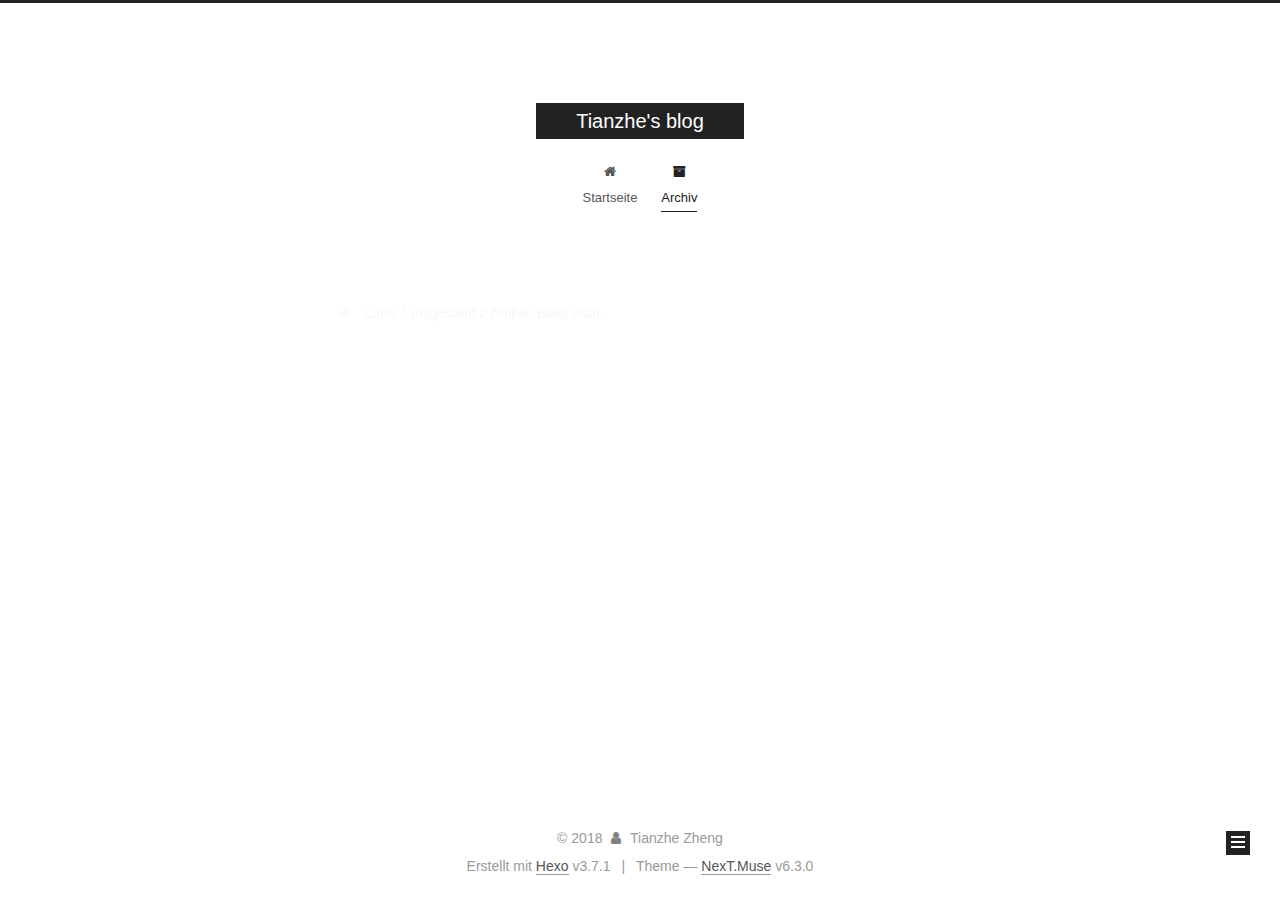
==== commit b0ddc715: "Site updated: 2018-06-14 10:19:37" ====
--- a/archives/index.html
+++ b/archives/index.html
@@ -14,7 +14,7 @@
   
 
 
-<html class="theme-next muse use-motion" lang="">
+<html class="theme-next muse use-motion" lang="English">
 <head>
   <meta charset="UTF-8"/>
 <meta http-equiv="X-UA-Compatible" content="IE=edge" />
@@ -109,12 +109,12 @@
 
 
   <meta property="og:type" content="website">
-<meta property="og:title" content="Hexo">
+<meta property="og:title" content="Tianzhe&#39;s blog">
 <meta property="og:url" content="http://yoursite.com/archives/index.html">
-<meta property="og:site_name" content="Hexo">
-<meta property="og:locale" content="default">
+<meta property="og:site_name" content="Tianzhe&#39;s blog">
+<meta property="og:locale" content="English">
 <meta name="twitter:card" content="summary">
-<meta name="twitter:title" content="Hexo">
+<meta name="twitter:title" content="Tianzhe&#39;s blog">
 
 
 
@@ -131,7 +131,7 @@
   };
 </script>
 
-  <title>Archive | Hexo</title>
+  <title>Archiv | Tianzhe's blog</title>
   
 
 
@@ -171,7 +171,7 @@
 
 </head>
 
-<body itemscope itemtype="http://schema.org/WebPage" lang="default">
+<body itemscope itemtype="http://schema.org/WebPage" lang="English">
 
   
   
@@ -189,7 +189,7 @@
     <div class="custom-logo-site-title">
       <a href="/" class="brand" rel="start">
         <span class="logo-line-before"><i></i></span>
-        <span class="site-title">Hexo</span>
+        <span class="site-title">Tianzhe's blog</span>
         <span class="logo-line-after"><i></i></span>
       </a>
     </div>
@@ -217,7 +217,7 @@
           
           <li class="menu-item menu-item-home">
     <a href="/" rel="section">
-      <i class="menu-item-icon fa fa-fw fa-home"></i> <br />Home</a>
+      <i class="menu-item-icon fa fa-fw fa-home"></i> <br />Startseite</a>
   </li>
         
         
@@ -225,7 +225,7 @@
           
           <li class="menu-item menu-item-archives menu-item-active">
     <a href="/archives/" rel="section">
-      <i class="menu-item-icon fa fa-fw fa-archive"></i> <br />Archives</a>
+      <i class="menu-item-icon fa fa-fw fa-archive"></i> <br />Archiv</a>
   </li>
 
       
@@ -287,7 +287,7 @@
         
           
         
-        Um..! 1 post. Keep on posting.
+        Öhm..! Insgesamt 2 Artikel. Bleib dran.
       </span>
       
 
@@ -302,6 +302,43 @@
           <div class="collection-title">
             <h1 class="archive-year" id="archive-year-2018">2018</h1>
           </div>
+        
+        
+
+        
+
+  <article class="post post-type-normal" itemscope itemtype="http://schema.org/Article">
+    <header class="post-header">
+
+      <h2 class="post-title">
+        
+            <a class="post-title-link" href="/2018/06/13/My-first-blog/" itemprop="url">
+              
+                <span itemprop="name">My-first-blog</span>
+              
+            </a>
+        
+      </h2>
+
+      <div class="post-meta">
+        <time class="post-time" itemprop="dateCreated"
+              datetime="2018-06-13T19:16:37+08:00"
+              content="2018-06-13" >
+          06-13
+        </time>
+      </div>
+
+    </header>
+  </article>
+
+
+
+      
+
+        
+        
+        
+
         
         
 
@@ -372,7 +409,7 @@
         <div class="site-overview">
           <div class="site-author motion-element" itemprop="author" itemscope itemtype="http://schema.org/Person">
             
-              <p class="site-author-name" itemprop="name">John Doe</p>
+              <p class="site-author-name" itemprop="name">Tianzhe Zheng</p>
               <p class="site-description motion-element" itemprop="description"></p>
           </div>
 
@@ -383,8 +420,8 @@
                 
                   <a href="/archives/">
                 
-                    <span class="site-state-item-count">1</span>
-                    <span class="site-state-item-name">posts</span>
+                    <span class="site-state-item-count">2</span>
+                    <span class="site-state-item-name">Artikel</span>
                   </a>
                 </div>
               
@@ -431,7 +468,7 @@
   <span class="with-love" id="animate">
     <i class="fa fa-user"></i>
   </span>
-  <span class="author" itemprop="copyrightHolder">John Doe</span>
+  <span class="author" itemprop="copyrightHolder">Tianzhe Zheng</span>
 
   
 
@@ -441,7 +478,7 @@
 
 
 
-  <div class="powered-by">Powered by <a class="theme-link" target="_blank" href="https://hexo.io">Hexo</a> v3.7.1</div>
+  <div class="powered-by">Erstellt mit  <a class="theme-link" target="_blank" href="https://hexo.io">Hexo</a> v3.7.1</div>
 
 
 
--- a/css/main.css
+++ b/css/main.css
@@ -1836,7 +1836,7 @@
   width: 4px;
   height: 4px;
   border-radius: 50%;
-  background: #333c1d;
+  background: #34fe3e;
 }
 .links-of-blogroll {
   font-size: 13px;
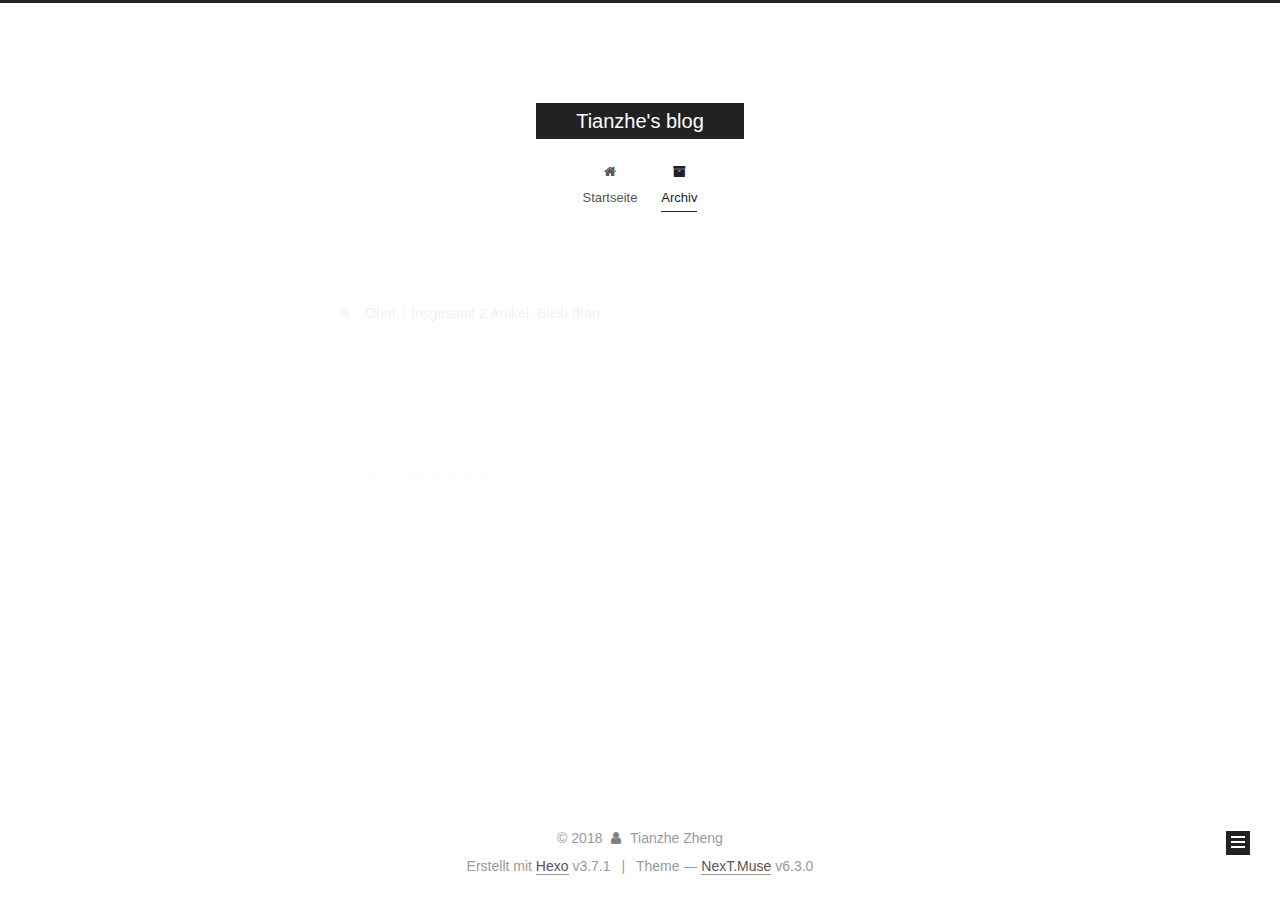
==== commit 506b17b9: "Site updated: 2018-06-14 10:22:39" ====
--- a/archives/index.html
+++ b/archives/index.html
@@ -312,7 +312,7 @@
 
       <h2 class="post-title">
         
-            <a class="post-title-link" href="/2018/06/13/My-first-blog/" itemprop="url">
+            <a class="post-title-link" href="/2018/06/13/配置Hexo+GitHub建立自己的个人博客/" itemprop="url">
               
                 <span itemprop="name">My-first-blog</span>
               
--- a/css/main.css
+++ b/css/main.css
@@ -1836,7 +1836,7 @@
   width: 4px;
   height: 4px;
   border-radius: 50%;
-  background: #34fe3e;
+  background: #abffdb;
 }
 .links-of-blogroll {
   font-size: 13px;
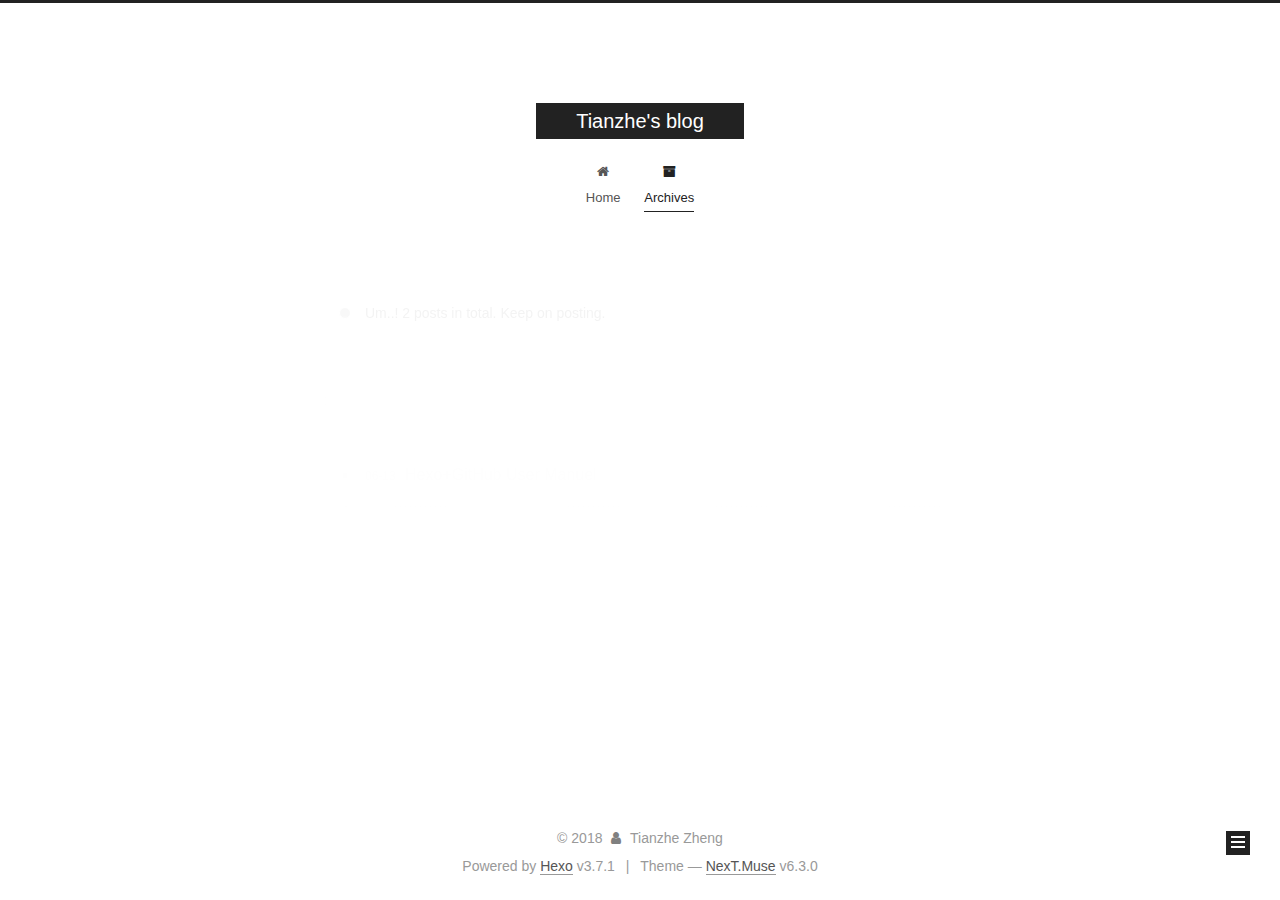
==== commit 200176df: "Site updated: 2018-06-14 16:00:16" ====
--- a/archives/index.html
+++ b/archives/index.html
@@ -14,7 +14,7 @@
   
 
 
-<html class="theme-next muse use-motion" lang="English">
+<html class="theme-next muse use-motion" lang="en">
 <head>
   <meta charset="UTF-8"/>
 <meta http-equiv="X-UA-Compatible" content="IE=edge" />
@@ -112,7 +112,7 @@
 <meta property="og:title" content="Tianzhe&#39;s blog">
 <meta property="og:url" content="http://yoursite.com/archives/index.html">
 <meta property="og:site_name" content="Tianzhe&#39;s blog">
-<meta property="og:locale" content="English">
+<meta property="og:locale" content="en">
 <meta name="twitter:card" content="summary">
 <meta name="twitter:title" content="Tianzhe&#39;s blog">
 
@@ -131,7 +131,7 @@
   };
 </script>
 
-  <title>Archiv | Tianzhe's blog</title>
+  <title>Archive | Tianzhe's blog</title>
   
 
 
@@ -171,7 +171,7 @@
 
 </head>
 
-<body itemscope itemtype="http://schema.org/WebPage" lang="English">
+<body itemscope itemtype="http://schema.org/WebPage" lang="en">
 
   
   
@@ -217,7 +217,7 @@
           
           <li class="menu-item menu-item-home">
     <a href="/" rel="section">
-      <i class="menu-item-icon fa fa-fw fa-home"></i> <br />Startseite</a>
+      <i class="menu-item-icon fa fa-fw fa-home"></i> <br />Home</a>
   </li>
         
         
@@ -225,7 +225,7 @@
           
           <li class="menu-item menu-item-archives menu-item-active">
     <a href="/archives/" rel="section">
-      <i class="menu-item-icon fa fa-fw fa-archive"></i> <br />Archiv</a>
+      <i class="menu-item-icon fa fa-fw fa-archive"></i> <br />Archives</a>
   </li>
 
       
@@ -287,7 +287,7 @@
         
           
         
-        Öhm..! Insgesamt 2 Artikel. Bleib dran.
+        Um..! 2 posts in total. Keep on posting.
       </span>
       
 
@@ -312,9 +312,9 @@
 
       <h2 class="post-title">
         
-            <a class="post-title-link" href="/2018/06/13/配置Hexo+GitHub建立自己的个人博客/" itemprop="url">
-              
-                <span itemprop="name">My-first-blog</span>
+            <a class="post-title-link" href="/2018/06/13/Hexo+GitHub/" itemprop="url">
+              
+                <span itemprop="name">Hexo+GitHub User Manuel</span>
               
             </a>
         
@@ -421,7 +421,7 @@
                   <a href="/archives/">
                 
                     <span class="site-state-item-count">2</span>
-                    <span class="site-state-item-name">Artikel</span>
+                    <span class="site-state-item-name">posts</span>
                   </a>
                 </div>
               
@@ -434,6 +434,20 @@
 
           
 
+          
+            <div class="links-of-author motion-element">
+              
+                <span class="links-of-author-item">
+                  <a href="https://github.com/tzzheng" target="_blank" title="GitHub"><i class="fa fa-fw fa-github"></i>GitHub</a>
+                  
+                </span>
+              
+                <span class="links-of-author-item">
+                  <a href="mailto:tzzheng@caltech.edu" target="_blank" title="E-Mail"><i class="fa fa-fw fa-envelope"></i>E-Mail</a>
+                  
+                </span>
+              
+            </div>
           
 
           
@@ -478,7 +492,7 @@
 
 
 
-  <div class="powered-by">Erstellt mit  <a class="theme-link" target="_blank" href="https://hexo.io">Hexo</a> v3.7.1</div>
+  <div class="powered-by">Powered by <a class="theme-link" target="_blank" href="https://hexo.io">Hexo</a> v3.7.1</div>
 
 
 
--- a/css/main.css
+++ b/css/main.css
@@ -1836,7 +1836,7 @@
   width: 4px;
   height: 4px;
   border-radius: 50%;
-  background: #abffdb;
+  background: #87ffff;
 }
 .links-of-blogroll {
   font-size: 13px;
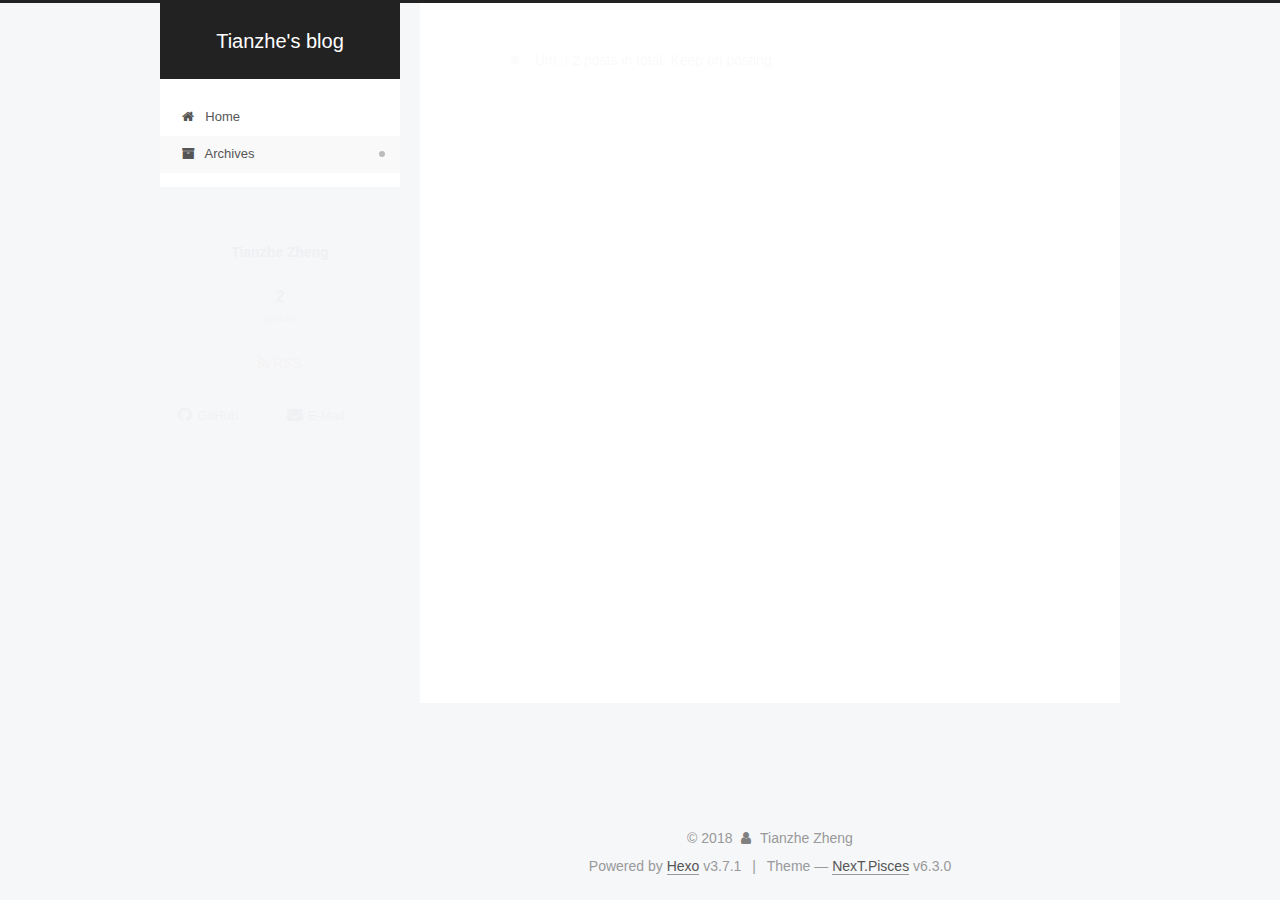
==== commit 9aad20b9: "Site updated: 2018-06-14 21:20:33" ====
--- a/archives/index.html
+++ b/archives/index.html
@@ -14,7 +14,7 @@
   
 
 
-<html class="theme-next muse use-motion" lang="en">
+<html class="theme-next pisces use-motion" lang="en">
 <head>
   <meta charset="UTF-8"/>
 <meta http-equiv="X-UA-Compatible" content="IE=edge" />
@@ -73,6 +73,10 @@
   <link rel="mask-icon" href="/images/logo.svg?v=6.3.0" color="#222">
 
 
+  <link rel="manifest" href="/images/manifest.json">
+
+
+  <meta name="msapplication-config" content="/images/browserconfig.xml" />
 
 
 
@@ -84,7 +88,7 @@
   var NexT = window.NexT || {};
   var CONFIG = {
     root: '/',
-    scheme: 'Muse',
+    scheme: 'Pisces',
     version: '6.3.0',
     sidebar: {"position":"left","display":"post","offset":12,"b2t":false,"scrollpercent":false,"onmobile":false},
     fancybox: false,
@@ -118,6 +122,8 @@
 
 
 
+  <link rel="alternate" href="/atom.xml" title="Tianzhe's blog" type="application/atom+xml" />
+
 
 
 
@@ -234,22 +240,6 @@
   
 
   
-    
-
-    
-    
-      
-      
-    
-      
-      
-    
-    
-
-  
-
-
-  
 
   
 </nav>
@@ -269,6 +259,22 @@
     <main id="main" class="main">
       <div class="main-inner">
         <div class="content-wrap">
+          
+            
+
+    
+    
+      
+      
+    
+      
+      
+    
+    
+
+  
+
+
           
           <div id="content" class="content">
             
@@ -433,6 +439,13 @@
           
 
           
+            <div class="feed-link motion-element">
+              <a href="/atom.xml" rel="alternate">
+                <i class="fa fa-rss"></i>
+                RSS
+              </a>
+            </div>
+          
 
           
             <div class="links-of-author motion-element">
@@ -500,7 +513,7 @@
 
 
 
-  <div class="theme-info">Theme &mdash; <a class="theme-link" target="_blank" href="https://github.com/theme-next/hexo-theme-next">NexT.Muse</a> v6.3.0</div>
+  <div class="theme-info">Theme &mdash; <a class="theme-link" target="_blank" href="https://github.com/theme-next/hexo-theme-next">NexT.Pisces</a> v6.3.0</div>
 
 
 
@@ -590,6 +603,13 @@
   
   
 
+
+  <script type="text/javascript" src="/js/src/affix.js?v=6.3.0"></script>
+
+  <script type="text/javascript" src="/js/src/schemes/pisces.js?v=6.3.0"></script>
+
+
+
   
 
   
--- a/css/main.css
+++ b/css/main.css
@@ -189,7 +189,7 @@
   font-size: 14px;
   line-height: 2;
   color: #555;
-  background: #fff;
+  background: #f5f7f9;
 }
 @media (max-width: 767px) {
   body {
@@ -937,11 +937,11 @@
   display: inline-block;
   padding: 0 20px;
   font-size: 14px;
-  color: #fff;
-  background: #222;
-  border: 2px solid #222;
+  color: #555;
+  background: #fff;
+  border: 2px solid #555;
   text-decoration: none;
-  border-radius: 0;
+  border-radius: 2px;
   transition-property: background-color;
   transition-duration: 0.2s;
   transition-timing-function: ease-in-out;
@@ -950,8 +950,8 @@
 }
 .btn:hover {
   border-color: #222;
-  color: #222;
-  background: #fff;
+  color: #fff;
+  background: #222;
 }
 .btn +.btn {
   margin: 0 0 8px 8px;
@@ -1063,7 +1063,7 @@
   width: 24px;
   background: #222;
   font-size: 12px;
-  opacity: 1;
+  opacity: 0.6;
   color: #fff;
   cursor: pointer;
   text-align: center;
@@ -1084,7 +1084,7 @@
   }
 }
 .back-to-top.back-to-top-on {
-  bottom: 19px;
+  bottom: 30px;
 }
 .header {
   background: transparent;
@@ -1133,7 +1133,7 @@
 .site-subtitle {
   margin-top: 10px;
   font-size: 13px;
-  color: #999;
+  color: #ddd;
 }
 .use-motion .brand {
   opacity: 0;
@@ -1206,7 +1206,8 @@
   transition-timing-function: ease-in-out;
   transition-delay: 0s;
 }
-.menu .menu-item a:hover {
+.menu .menu-item a:hover,
+.menu-item-active a {
   border-bottom-color: #222;
 }
 .menu .menu-item .fa {
@@ -1739,9 +1740,9 @@
   display: block;
   margin: 0 auto;
   padding: 2px;
-  max-width: 96px;
+  max-width: 120px;
   height: auto;
-  border: 2px solid #333;
+  border: 1px solid #eee;
   opacity: 1;
 }
 img:hover {
@@ -1755,15 +1756,15 @@
   transform: rotateZ(360deg);
 }
 .site-author-name {
-  margin: 5px 0 0;
+  margin: 0;
   text-align: center;
-  color: #f5f5f5;
-  font-weight: normal;
+  color: #222;
+  font-weight: 600;
 }
 .site-description {
-  margin-top: 5px;
+  margin-top: 0;
   text-align: center;
-  font-size: 14px;
+  font-size: 13px;
   color: #999;
 }
 .site-state {
@@ -1775,7 +1776,7 @@
 .site-state-item {
   display: inline-block;
   padding: 0 15px;
-  border-left: 1px solid #333;
+  border-left: 1px solid #eee;
 }
 .site-state-item:first-child {
   border-left: none;
@@ -1788,11 +1789,11 @@
   text-align: center;
   color: inherit;
   font-weight: 600;
-  font-size: 18px;
+  font-size: 16px;
 }
 .site-state-item-name {
   font-size: 13px;
-  color: inherit;
+  color: #999;
 }
 .feed-link {
   margin-top: 20px;
@@ -1836,7 +1837,7 @@
   width: 4px;
   height: 4px;
   border-radius: 50%;
-  background: #87ffff;
+  background: #ff18ed;
 }
 .links-of-blogroll {
   font-size: 13px;
@@ -1874,7 +1875,7 @@
   color: #555;
 }
 .sidebar-nav li:hover {
-  color: #f5f5f5;
+  color: #fc6423;
 }
 .page-post-detail .sidebar-nav-toc {
   padding: 0 5px;
@@ -1883,11 +1884,11 @@
   margin-left: 10px;
 }
 .sidebar-nav .sidebar-nav-active {
-  color: #87daff;
-  border-bottom-color: #87daff;
+  color: #fc6423;
+  border-bottom-color: #fc6423;
 }
 .sidebar-nav .sidebar-nav-active:hover {
-  color: #87daff;
+  color: #fc6423;
 }
 .sidebar-panel {
   display: none;
@@ -1920,12 +1921,12 @@
   transition-timing-function: ease-in-out;
   transition-delay: 0s;
   transition-property: all;
-  color: #999;
-  border-bottom-color: #555;
+  color: #666;
+  border-bottom-color: #ccc;
 }
 .post-toc ol a:hover {
-  color: #ccc;
-  border-bottom-color: #ccc;
+  color: #000;
+  border-bottom-color: #000;
 }
 .post-toc .nav-item {
   overflow: hidden;
@@ -1946,14 +1947,14 @@
   display: block;
 }
 .post-toc .nav .active > a {
-  color: #87daff;
-  border-bottom-color: #87daff;
+  color: #fc6423;
+  border-bottom-color: #fc6423;
 }
 .post-toc .nav .active-current > a {
-  color: #87daff;
+  color: #fc6423;
 }
 .post-toc .nav .active-current > a:hover {
-  color: #87daff;
+  color: #fc6423;
 }
 .footer {
   font-size: 14px;
@@ -1964,6 +1965,9 @@
 }
 .footer-inner {
   text-align: center;
+}
+#animate {
+  animation: iconAnimate 1.33s ease-in-out infinite;
 }
 .with-love {
   display: inline-block;
@@ -2245,6 +2249,16 @@
   transform: translate(-50%, -50%);
   color: #ccc;
 }
+@media (min-width: 768px) and (max-width: 991px) {
+  .busuanzi-count {
+    width: auto;
+  }
+}
+@media (max-width: 767px) {
+  .busuanzi-count {
+    width: auto;
+  }
+}
 .site-uv,
 .site-pv,
 .page-pv {
@@ -2473,7 +2487,7 @@
   }
 }
 .page-post-detail .sidebar-toggle-line {
-  background: #87daff;
+  background: #fc6423;
 }
 .page-post-detail .comments {
   overflow: hidden;
@@ -2496,104 +2510,453 @@
 ul.breadcrumb li+li:last-child {
   font-weight: bold;
 }
-@media (max-width: 767px) {
-  .header-inner,
-  .container .main-inner,
+.header {
+  position: relative;
+  margin: 0 auto;
+  width: 960px;
+}
+@media (min-width: 768px) and (max-width: 991px) {
+  .header {
+    width: auto;
+  }
+}
+@media (max-width: 767px) {
+  .header {
+    width: auto;
+  }
+}
+.header-inner {
+  position: absolute;
+  top: 0;
+  overflow: hidden;
+  padding: 0;
+  width: 240px;
+  background: #fff;
+  box-shadow: initial;
+  border-radius: initial;
+}
+@media (min-width: 1600px) {
+  .container .header-inner {
+    width: 240px;
+  }
+}
+@media (min-width: 768px) and (max-width: 991px) {
+  .header-inner {
+    position: relative;
+    width: auto;
+    border-radius: initial;
+  }
+}
+@media (max-width: 767px) {
+  .header-inner {
+    position: relative;
+    width: auto;
+    border-radius: initial;
+  }
+}
+.main:before,
+.main:after {
+  content: " ";
+  display: table;
+}
+.main:after {
+  clear: both;
+}
+@media (min-width: 768px) and (max-width: 991px) {
+  .main {
+    padding-bottom: 100px;
+  }
+}
+@media (max-width: 767px) {
+  .main {
+    padding-bottom: 100px;
+  }
+}
+.container .main-inner {
+  width: 960px;
+}
+@media (min-width: 768px) and (max-width: 991px) {
+  .container .main-inner {
+    width: auto;
+  }
+}
+@media (max-width: 767px) {
+  .container .main-inner {
+    width: auto;
+  }
+}
+.content-wrap {
+  float: right;
+  box-sizing: border-box;
+  padding: 40px;
+  width: 700px;
+  background: #fff;
+  min-height: 700px;
+  box-shadow: initial;
+  border-radius: initial;
+}
+@media (min-width: 768px) and (max-width: 991px) {
+  .content-wrap {
+    width: 100%;
+    padding: 20px;
+    border-radius: initial;
+  }
+}
+@media (max-width: 767px) {
+  .content-wrap {
+    width: 100%;
+    padding: 20px;
+    min-height: auto;
+    border-radius: initial;
+  }
+}
+.sidebar {
+  position: static;
+  float: left;
+  margin-top: 300px;
+  width: 240px;
+  background: #f5f7f9;
+  box-shadow: none;
+}
+@media (min-width: 768px) and (max-width: 991px) {
+  .sidebar {
+    display: none;
+  }
+}
+@media (max-width: 767px) {
+  .sidebar {
+    display: none;
+  }
+}
+.sidebar-toggle {
+  display: none;
+}
+.footer-inner {
+  width: 960px;
+  padding-left: 260px;
+}
+@media (min-width: 768px) and (max-width: 991px) {
   .footer-inner {
     width: auto;
-  }
-}
-embed {
+    padding-left: 0 !important;
+    padding-right: 0 !important;
+  }
+}
+@media (max-width: 767px) {
+  .footer-inner {
+    width: auto;
+    padding-left: 0 !important;
+    padding-right: 0 !important;
+  }
+}
+.sidebar-position-right .header-inner {
+  right: 0;
+}
+.sidebar-position-right .content-wrap {
+  float: left;
+}
+.sidebar-position-right .sidebar {
+  float: right;
+}
+.sidebar-position-right .footer-inner {
+  padding-left: 0;
+  padding-right: 260px;
+}
+.site-brand-wrapper {
+  position: relative;
+}
+.site-meta {
+  padding: 20px 0;
+  color: #fff;
+  background: #222;
+}
+@media (min-width: 768px) and (max-width: 991px) {
+  .site-meta {
+    box-shadow: 0 0 16px rgba(0,0,0,0.5);
+  }
+}
+@media (max-width: 767px) {
+  .site-meta {
+    box-shadow: 0 0 16px rgba(0,0,0,0.5);
+  }
+}
+.brand {
+  padding: 0;
+  background: none;
+}
+.brand:hover {
+  color: #fff;
+}
+.site-subtitle {
+  margin: 10px 10px 0;
+  font-weight: initial;
+}
+.site-search form {
+  display: none;
+}
+.site-nav {
+  border-top: none;
+}
+@media (min-width: 768px) and (max-width: 991px) {
+  .site-nav {
+    display: none !important;
+  }
+}
+@media (min-width: 768px) and (max-width: 991px) {
+  .site-nav-on {
+    display: block !important;
+  }
+}
+.menu .menu-item {
   display: block;
-  margin: 0px auto 25px auto;
-}
-.custom-logo .site-meta-headline {
-  text-align: center;
-}
-.custom-logo .brand {
-  background: none;
-}
-.custom-logo .site-title {
-  margin: 10px auto 0;
-  font-size: 24px;
-  color: #222;
-}
-.custom-logo .site-title a {
-  border: none;
-}
-.custom-logo-image {
-  margin: 0 auto;
-  padding: 5px;
-  max-width: 150px;
-  background: #fff;
-}
-@media (max-width: 767px) {
-  .site-nav {
-    position: absolute;
-    left: 0;
-    top: 52px;
-    margin: 0;
-    width: 100%;
-    padding: 0;
-    background: #fff;
-    border-bottom: 1px solid #ddd;
-    z-index: 1030;
-  }
-}
-@media (max-width: 767px) {
-  .menu {
-    text-align: left;
-  }
-}
-@media (max-width: 767px) {
-  .menu .menu-item {
-    display: block;
-    margin: 0 10px;
-    vertical-align: top;
-  }
+  margin: 0;
+}
+.menu .menu-item a {
+  position: relative;
+  box-sizing: border-box;
+  padding: 5px 20px;
+  text-align: left;
+  line-height: inherit;
+  transition-property: background-color;
+  transition-duration: 0.2s;
+  transition-timing-function: ease-in-out;
+  transition-delay: 0s;
+}
+.menu .menu-item a:hover,
+.menu-item-active a {
+  background: #f9f9f9;
+  border-bottom-color: #fff;
 }
 .menu .menu-item .badge {
   display: inline-block;
-  padding: 1px 4px;
-  margin-left: 5px;
+  padding: 2px 5px;
   font-weight: 700;
   line-height: 1;
+  color: #fff;
   text-align: center;
   white-space: nowrap;
-  background-color: #eee;
-}
-@media (max-width: 767px) {
-  .menu .menu-item .badge {
-    float: right;
-    margin: 0.35em 0 0 0;
-  }
-}
-@media (max-width: 767px) {
-  .menu .menu-item br {
-    display: none;
-  }
-}
-@media (max-width: 767px) {
-  .menu .menu-item a {
-    padding: 5px 10px;
-    border-bottom-color: #fff !important;
-  }
-}
-.menu .menu-item .fa {
+  vertical-align: middle;
+  background-color: #ccc;
+  border-radius: 10px;
+  float: right;
+  margin: 0.35em 0 0 0;
+  text-shadow: 1px 1px 0px rgba(0,0,0,0.1);
+}
+.menu .menu-item br {
+  display: none;
+}
+.menu-item-active a:after {
+  content: " ";
+  position: absolute;
+  top: 50%;
+  margin-top: -3px;
+  right: 15px;
+  width: 6px;
+  height: 6px;
+  border-radius: 50%;
+  background-color: #bbb;
+}
+.btn-bar {
+  background-color: #fff;
+}
+.site-nav-toggle {
+  left: 20px;
+  top: 50%;
+  -webkit-transform: translateY(-50%);
+  -webkit-transform: translateY(-50%);
+  -moz-transform: translateY(-50%);
+  -ms-transform: translateY(-50%);
+  -o-transform: translateY(-50%);
+  transform: translateY(-50%);
+}
+@media (min-width: 768px) and (max-width: 991px) {
+  .site-nav-toggle {
+    display: block;
+  }
+}
+.sub-menu {
+  margin: 0;
+  padding: 6px 0;
+  background: #fff !important;
+  border-bottom: 1px solid #ddd;
+}
+.sub-menu .menu-item {
+  display: inline-block !important;
+}
+.sub-menu .menu-item a {
+  padding: initial !important;
+  margin: 5px 10px;
+}
+.sub-menu .menu-item a:hover {
+  background: initial !important;
+  color: #fc6423;
+}
+.sub-menu .menu-item-active a {
+  background: #fff !important;
+  color: #fc6423;
+  border-bottom-color: #fc6423;
+}
+.sub-menu .menu-item-active a:hover {
+  background: #fff !important;
+  border-bottom-color: #fc6423;
+}
+.sub-menu .menu-item-active a:after {
+  content: initial;
+}
+.use-motion .sidebar .motion-element {
+  opacity: 1;
+}
+.sidebar {
+  margin-left: -100%;
+  right: auto;
+  bottom: auto;
+  -webkit-transform: none;
+}
+.sidebar-inner {
+  box-sizing: border-box;
+  width: 240px;
+  color: #555;
+  background: #fff;
+  box-shadow: initial;
+  border-radius: initial;
+  opacity: 0;
+}
+.sidebar-inner.affix {
+  position: fixed;
+  top: 12px;
+}
+.sidebar-inner.affix-bottom {
+  position: absolute;
+}
+.site-overview {
+  text-align: left;
+}
+.site-author:before,
+.site-author:after {
+  content: " ";
+  display: table;
+}
+.site-author:after {
+  clear: both;
+}
+.sidebar a,
+.sidebar .exturl {
+  color: #555;
+}
+.sidebar a:hover,
+.sidebar .exturl:hover {
+  color: #222;
+}
+.site-state-item {
+  padding: 0 10px;
+}
+.links-of-author-item a:before,
+.links-of-author-item .exturl:before {
+  display: none;
+}
+.links-of-author-item a,
+.links-of-author-item .exturl {
+  border-bottom: none;
+  text-decoration: underline;
+}
+.feed-link {
+  border-top: 1px dotted #ccc;
+  border-bottom: 1px dotted #ccc;
+  text-align: center;
+}
+.feed-link a {
+  display: block;
+  color: #fc6423;
+  border: none;
+}
+.feed-link a:hover {
+  background: none;
+  color: #e34603;
+}
+.feed-link a:hover i {
+  color: #e34603;
+}
+.links-of-author {
+  display: flex;
+  flex-wrap: wrap;
+  justify-content: center;
+}
+.links-of-author .exturl {
+  font-size: 13px;
+}
+.links-of-author-item {
+  margin: 5px 0 0;
+  width: 50%;
+}
+.links-of-author-item a,
+.links-of-author-item .exturl {
+  max-width: 216px;
+  box-sizing: border-box;
+  display: inline-block;
   margin-right: 0;
-}
-.menu-item-active a {
-  border-bottom-color: #222 !important;
-  color: #222;
-}
-@media (max-width: 767px) {
-  .menu-item-active a {
-    border-bottom-color: #fff !important;
-  }
-}
-.site-search form {
-  display: none;
+  margin-bottom: 0;
+  padding: 0 5px;
+  overflow: hidden;
+  white-space: nowrap;
+  text-overflow: ellipsis;
+}
+.links-of-author-item a,
+.links-of-author-item .exturl {
+  display: block;
+  text-decoration: none;
+}
+.links-of-author-item a:hover,
+.links-of-author-item .exturl:hover {
+  border-radius: 4px;
+  background: #eee;
+}
+.links-of-author-item .fa {
+  margin-right: 2px;
+  font-size: 16px;
+}
+.links-of-author-item .fa-globe {
+  font-size: 15px;
+}
+.links-of-blogroll {
+  text-align: center;
+  margin-top: 20px;
+  padding: 3px 0 0;
+  border-top: 1px dotted #ccc;
+}
+.links-of-blogroll-title {
+  margin-top: 0;
+}
+.links-of-blogroll-item {
+  padding: 0;
+}
+.links-of-blogroll-inline:before,
+.links-of-blogroll-inline:after {
+  content: " ";
+  display: table;
+}
+.links-of-blogroll-inline:after {
+  clear: both;
 }
 .links-of-blogroll-inline .links-of-blogroll-item {
-  display: inline-block;
-}
+  margin: 5px 0 0;
+  width: 50%;
+  display: inline-block;
+  width: unset;
+}
+.links-of-blogroll-inline .links-of-blogroll-item a,
+.links-of-blogroll-inline .links-of-blogroll-item .exturl {
+  max-width: 216px;
+  box-sizing: border-box;
+  display: inline-block;
+  margin-right: 0;
+  margin-bottom: 0;
+  padding: 0 5px;
+  overflow: hidden;
+  white-space: nowrap;
+  text-overflow: ellipsis;
+}
+@media (max-width: 767px) {
+  .post-body {
+    text-align: justify;
+  }
+}
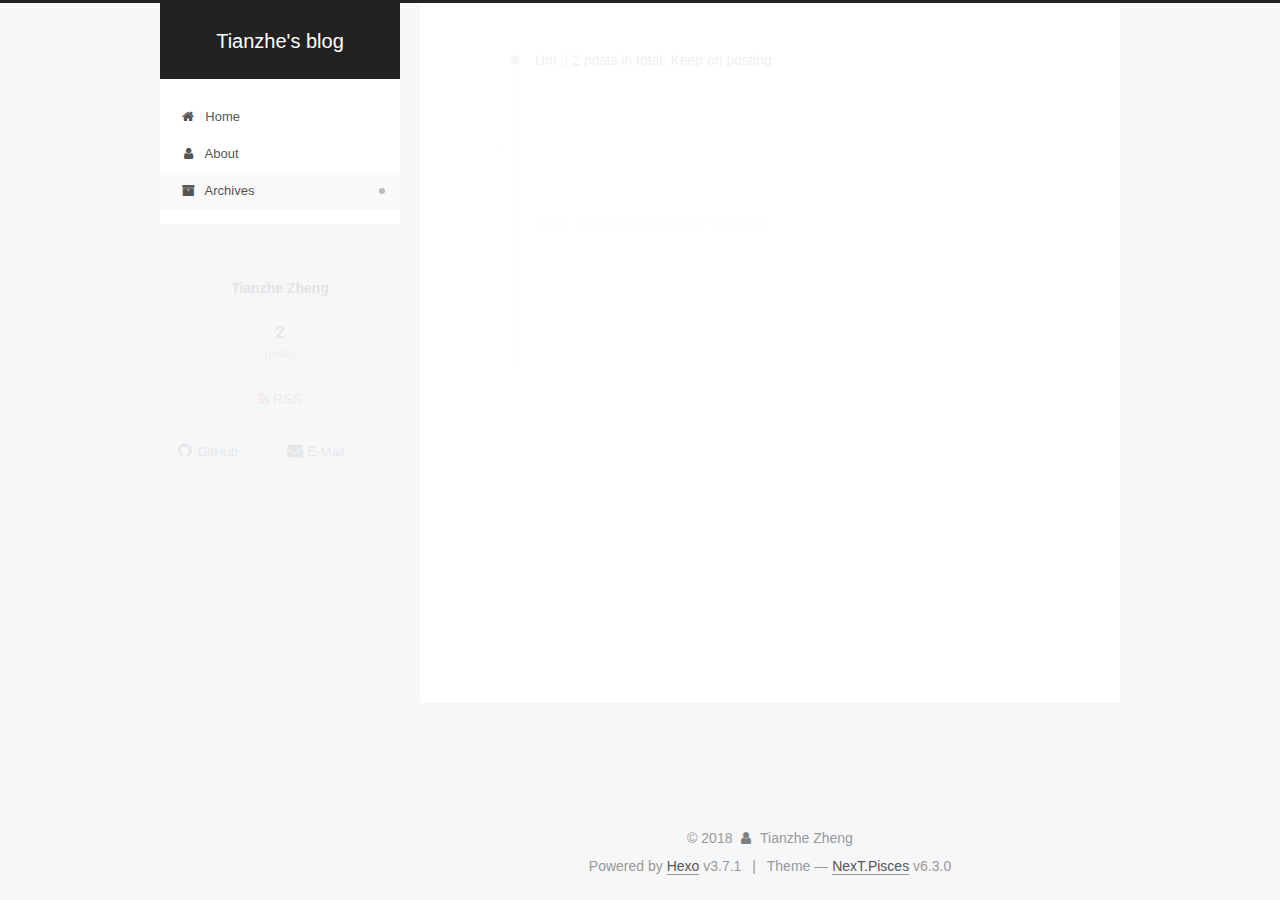
==== commit 521d56b9: "Site updated: 2018-06-14 21:49:30" ====
--- a/archives/index.html
+++ b/archives/index.html
@@ -229,6 +229,14 @@
         
         
           
+          <li class="menu-item menu-item-about">
+    <a href="/about/" rel="section">
+      <i class="menu-item-icon fa fa-fw fa-user"></i> <br />About</a>
+  </li>
+        
+        
+        
+          
           <li class="menu-item menu-item-archives menu-item-active">
     <a href="/archives/" rel="section">
       <i class="menu-item-icon fa fa-fw fa-archive"></i> <br />Archives</a>
@@ -263,6 +271,9 @@
             
 
     
+    
+      
+      
     
       
       
--- a/css/main.css
+++ b/css/main.css
@@ -487,8 +487,8 @@
   margin: 20px 0;
   padding: 0;
   font-size: 14px;
-  color: #4d4d4c;
-  background: #f7f7f7;
+  color: #c5c8c6;
+  background: #1d1f21;
   line-height: 1.6;
 }
 pre,
@@ -508,7 +508,7 @@
 }
 pre code {
   padding: 0;
-  color: #4d4d4c;
+  color: #c5c8c6;
   background: none;
   text-shadow: none;
 }
@@ -531,7 +531,7 @@
 }
 .highlight figcaption {
   font-size: 1em;
-  color: #4d4d4c;
+  color: #c5c8c6;
   line-height: 1em;
   margin-bottom: 1em;
   margin: 0em;
@@ -549,23 +549,23 @@
 }
 .highlight figcaption a {
   float: right;
-  color: #4d4d4c;
+  color: #c5c8c6;
 }
 .highlight figcaption a:hover {
-  border-bottom-color: #4d4d4c;
+  border-bottom-color: #c5c8c6;
 }
 .highlight .gutter pre {
   padding-left: 10px;
   padding-right: 10px;
-  color: #869194;
+  color: #888f96;
   text-align: right;
-  background-color: #eff2f3;
+  background-color: #000;
 }
 .highlight .code pre {
   width: 100%;
   padding-left: 10px;
   padding-right: 10px;
-  background-color: #f7f7f7;
+  background-color: #1d1f21;
 }
 .highlight .line {
   height: 20px;
@@ -583,16 +583,16 @@
   border: none;
 }
 pre .deletion {
-  background: #fdd;
+  background: #008000;
 }
 pre .addition {
-  background: #dfd;
+  background: #800000;
 }
 pre .meta {
-  color: #8959a8;
+  color: #b294bb;
 }
 pre .comment {
-  color: #8e908c;
+  color: #969896;
 }
 pre .variable,
 pre .attribute,
@@ -606,7 +606,7 @@
 pre .css .id,
 pre .css .class,
 pre .css .pseudo {
-  color: #c82829;
+  color: #c66;
 }
 pre .number,
 pre .preprocessor,
@@ -615,7 +615,7 @@
 pre .params,
 pre .constant,
 pre .command {
-  color: #f5871f;
+  color: #de935f;
 }
 pre .ruby .class .title,
 pre .css .rules .attribute,
@@ -628,11 +628,11 @@
 pre .special,
 pre .number,
 pre .formula {
-  color: #718c00;
+  color: #b5bd68;
 }
 pre .title,
 pre .css .hexcolor {
-  color: #3e999f;
+  color: #8abeb7;
 }
 pre .function,
 pre .python .decorator,
@@ -642,11 +642,11 @@
 pre .perl .sub,
 pre .javascript .title,
 pre .coffeescript .title {
-  color: #4271ae;
+  color: #81a2be;
 }
 pre .keyword,
 pre .javascript .function {
-  color: #8959a8;
+  color: #b294bb;
 }
 .full-image.full-image.full-image.full-image {
   border: none;
@@ -1837,7 +1837,7 @@
   width: 4px;
   height: 4px;
   border-radius: 50%;
-  background: #ff18ed;
+  background: #9fff26;
 }
 .links-of-blogroll {
   font-size: 13px;
